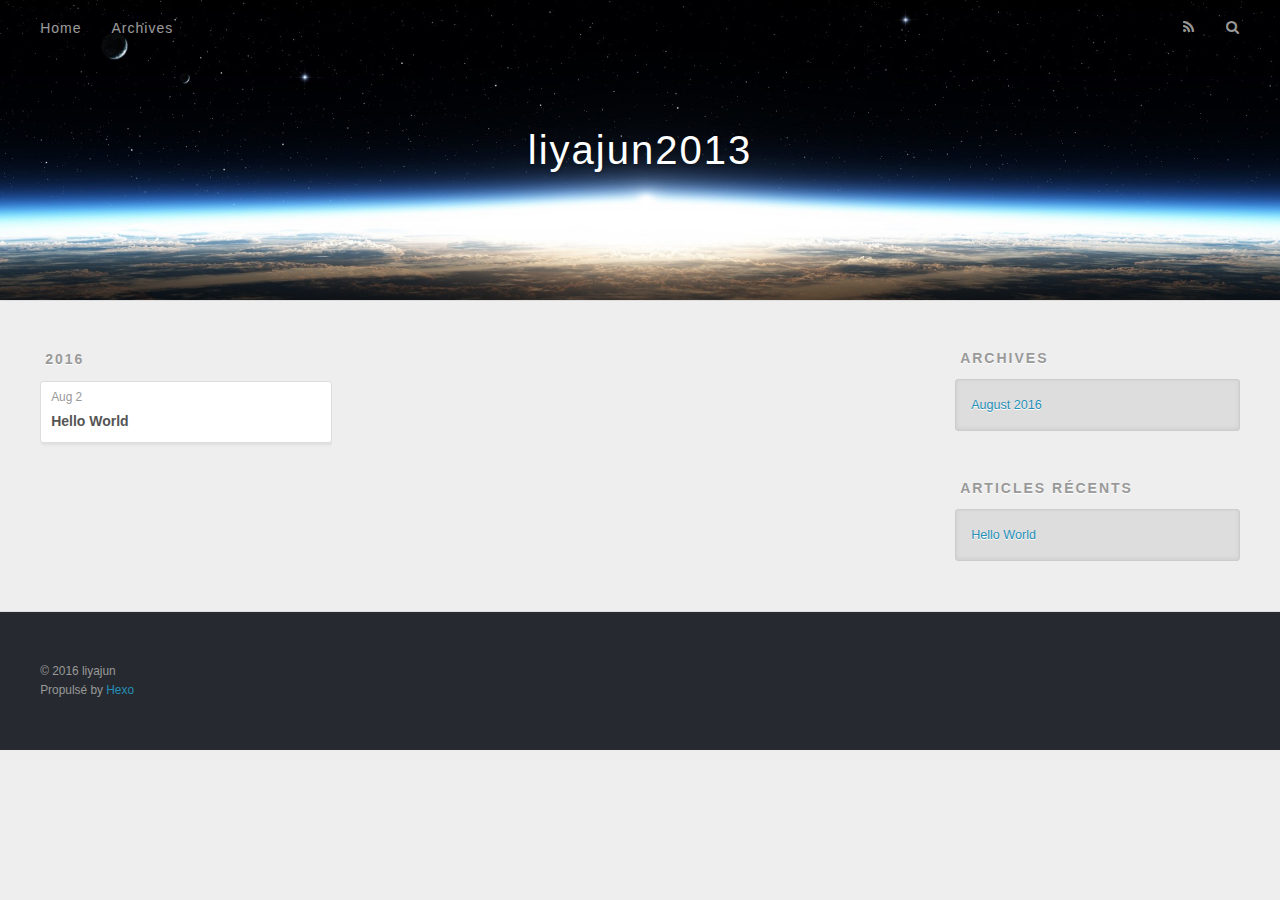
==== archives/index.html @ f9a83ead "first commit" ====
<!DOCTYPE html>
<html>
<head>
  <meta charset="utf-8">
  
  <title>Archives | liyajun2013</title>
  <meta name="viewport" content="width=device-width, initial-scale=1, maximum-scale=1">
  <meta property="og:type" content="website">
<meta property="og:title" content="liyajun2013">
<meta property="og:url" content="http://yoursite.com/archives/index.html">
<meta property="og:site_name" content="liyajun2013">
<meta name="twitter:card" content="summary">
<meta name="twitter:title" content="liyajun2013">
  
    <link rel="alternate" href="/atom.xml" title="liyajun2013" type="application/atom+xml">
  
  
    <link rel="icon" href="/favicon.png">
  
  
    <link href="//fonts.googleapis.com/css?family=Source+Code+Pro" rel="stylesheet" type="text/css">
  
  <link rel="stylesheet" href="/css/style.css">
  

</head>

<body>
  <div id="container">
    <div id="wrap">
      <header id="header">
  <div id="banner"></div>
  <div id="header-outer" class="outer">
    <div id="header-title" class="inner">
      <h1 id="logo-wrap">
        <a href="/" id="logo">liyajun2013</a>
      </h1>
      
    </div>
    <div id="header-inner" class="inner">
      <nav id="main-nav">
        <a id="main-nav-toggle" class="nav-icon"></a>
        
          <a class="main-nav-link" href="/">Home</a>
        
          <a class="main-nav-link" href="/archives">Archives</a>
        
      </nav>
      <nav id="sub-nav">
        
          <a id="nav-rss-link" class="nav-icon" href="/atom.xml" title="Flux RSS"></a>
        
        <a id="nav-search-btn" class="nav-icon" title="Rechercher"></a>
      </nav>
      <div id="search-form-wrap">
        <form action="//google.com/search" method="get" accept-charset="UTF-8" class="search-form"><input type="search" name="q" results="0" class="search-form-input" placeholder="Search"><button type="submit" class="search-form-submit">&#xF002;</button><input type="hidden" name="sitesearch" value="http://yoursite.com"></form>
      </div>
    </div>
  </div>
</header>
      <div class="outer">
        <section id="main">
  
  
    
    
      
      
      <section class="archives-wrap">
        <div class="archive-year-wrap">
          <a href="/archives/2016" class="archive-year">2016</a>
        </div>
        <div class="archives">
    
    <article class="archive-article archive-type-post">
  <div class="archive-article-inner">
    <header class="archive-article-header">
      <a href="/2016/08/02/hello-world/" class="archive-article-date">
  <time datetime="2016-08-02T09:32:16.000Z" itemprop="datePublished">Aug 2</time>
</a>
      
  
    <h1 itemprop="name">
      <a class="archive-article-title" href="/2016/08/02/hello-world/">Hello World</a>
    </h1>
  

    </header>
  </div>
</article>
  
  
    </div></section>
  

</section>
        
          <aside id="sidebar">
  
    

  
    

  
    
  
    
  <div class="widget-wrap">
    <h3 class="widget-title">Archives</h3>
    <div class="widget">
      <ul class="archive-list"><li class="archive-list-item"><a class="archive-list-link" href="/archives/2016/08/">August 2016</a></li></ul>
    </div>
  </div>


  
    
  <div class="widget-wrap">
    <h3 class="widget-title">Articles récents</h3>
    <div class="widget">
      <ul>
        
          <li>
            <a href="/2016/08/02/hello-world/">Hello World</a>
          </li>
        
      </ul>
    </div>
  </div>

  
</aside>
        
      </div>
      <footer id="footer">
  
  <div class="outer">
    <div id="footer-info" class="inner">
      &copy; 2016 liyajun<br>
      Propulsé by <a href="http://hexo.io/" target="_blank">Hexo</a>
    </div>
  </div>
</footer>
    </div>
    <nav id="mobile-nav">
  
    <a href="/" class="mobile-nav-link">Home</a>
  
    <a href="/archives" class="mobile-nav-link">Archives</a>
  
</nav>
    

<script src="//ajax.googleapis.com/ajax/libs/jquery/2.0.3/jquery.min.js"></script>


  <link rel="stylesheet" href="/fancybox/jquery.fancybox.css">
  <script src="/fancybox/jquery.fancybox.pack.js"></script>


<script src="/js/script.js"></script>

  </div>
</body>
</html>
---- css/style.css ----
body {
  width: 100%;
}
body:before,
body:after {
  content: "";
  display: table;
}
body:after {
  clear: both;
}
html,
body,
div,
span,
applet,
object,
iframe,
h1,
h2,
h3,
h4,
h5,
h6,
p,
blockquote,
pre,
a,
abbr,
acronym,
address,
big,
cite,
code,
del,
dfn,
em,
img,
ins,
kbd,
q,
s,
samp,
small,
strike,
strong,
sub,
sup,
tt,
var,
dl,
dt,
dd,
ol,
ul,
li,
fieldset,
form,
label,
legend,
table,
caption,
tbody,
tfoot,
thead,
tr,
th,
td {
  margin: 0;
  padding: 0;
  border: 0;
  outline: 0;
  font-weight: inherit;
  font-style: inherit;
  font-family: inherit;
  font-size: 100%;
  vertical-align: baseline;
}
body {
  line-height: 1;
  color: #000;
  background: #fff;
}
ol,
ul {
  list-style: none;
}
table {
  border-collapse: separate;
  border-spacing: 0;
  vertical-align: middle;
}
caption,
th,
td {
  text-align: left;
  font-weight: normal;
  vertical-align: middle;
}
a img {
  border: none;
}
input,
button {
  margin: 0;
  padding: 0;
}
input::-moz-focus-inner,
button::-moz-focus-inner {
  border: 0;
  padding: 0;
}
@font-face {
  font-family: FontAwesome;
  font-style: normal;
  font-weight: normal;
  src: url("fonts/fontawesome-webfont.eot?v=#4.0.3");
  src: url("fonts/fontawesome-webfont.eot?#iefix&v=#4.0.3") format("embedded-opentype"), url("fonts/fontawesome-webfont.woff?v=#4.0.3") format("woff"), url("fonts/fontawesome-webfont.ttf?v=#4.0.3") format("truetype"), url("fonts/fontawesome-webfont.svg#fontawesomeregular?v=#4.0.3") format("svg");
}
html,
body,
#container {
  height: 100%;
}
body {
  background: #eee;
  font: 14px "Helvetica Neue", Helvetica, Arial, sans-serif;
  -webkit-text-size-adjust: 100%;
}
.outer {
  max-width: 1220px;
  margin: 0 auto;
  padding: 0 20px;
}
.outer:before,
.outer:after {
  content: "";
  display: table;
}
.outer:after {
  clear: both;
}
.inner {
  display: inline;
  float: left;
  width: 98.33333333333333%;
  margin: 0 0.833333333333333%;
}
.left,
.alignleft {
  float: left;
}
.right,
.alignright {
  float: right;
}
.clear {
  clear: both;
}
#container {
  position: relative;
}
.mobile-nav-on {
  overflow: hidden;
}
#wrap {
  height: 100%;
  width: 100%;
  position: absolute;
  top: 0;
  left: 0;
  -webkit-transition: 0.2s ease-out;
  -moz-transition: 0.2s ease-out;
  -ms-transition: 0.2s ease-out;
  transition: 0.2s ease-out;
  z-index: 1;
  background: #eee;
}
.mobile-nav-on #wrap {
  left: 280px;
}
@media screen and (min-width: 768px) {
  #main {
    display: inline;
    float: left;
    width: 73.33333333333333%;
    margin: 0 0.833333333333333%;
  }
}
.article-date,
.article-category-link,
.archive-year,
.widget-title {
  text-decoration: none;
  text-transform: uppercase;
  letter-spacing: 2px;
  color: #999;
  margin-bottom: 1em;
  margin-left: 5px;
  line-height: 1em;
  text-shadow: 0 1px #fff;
  font-weight: bold;
}
.article-inner,
.archive-article-inner {
  background: #fff;
  -webkit-box-shadow: 1px 2px 3px #ddd;
  box-shadow: 1px 2px 3px #ddd;
  border: 1px solid #ddd;
  -webkit-border-radius: 3px;
  border-radius: 3px;
}
.article-entry h1,
.widget h1 {
  font-size: 2em;
}
.article-entry h2,
.widget h2 {
  font-size: 1.5em;
}
.article-entry h3,
.widget h3 {
  font-size: 1.3em;
}
.article-entry h4,
.widget h4 {
  font-size: 1.2em;
}
.article-entry h5,
.widget h5 {
  font-size: 1em;
}
.article-entry h6,
.widget h6 {
  font-size: 1em;
  color: #999;
}
.article-entry hr,
.widget hr {
  border: 1px dashed #ddd;
}
.article-entry strong,
.widget strong {
  font-weight: bold;
}
.article-entry em,
.widget em,
.article-entry cite,
.widget cite {
  font-style: italic;
}
.article-entry sup,
.widget sup,
.article-entry sub,
.widget sub {
  font-size: 0.75em;
  line-height: 0;
  position: relative;
  vertical-align: baseline;
}
.article-entry sup,
.widget sup {
  top: -0.5em;
}
.article-entry sub,
.widget sub {
  bottom: -0.2em;
}
.article-entry small,
.widget small {
  font-size: 0.85em;
}
.article-entry acronym,
.widget acronym,
.article-entry abbr,
.widget abbr {
  border-bottom: 1px dotted;
}
.article-entry ul,
.widget ul,
.article-entry ol,
.widget ol,
.article-entry dl,
.widget dl {
  margin: 0 20px;
  line-height: 1.6em;
}
.article-entry ul ul,
.widget ul ul,
.article-entry ol ul,
.widget ol ul,
.article-entry ul ol,
.widget ul ol,
.article-entry ol ol,
.widget ol ol {
  margin-top: 0;
  margin-bottom: 0;
}
.article-entry ul,
.widget ul {
  list-style: disc;
}
.article-entry ol,
.widget ol {
  list-style: decimal;
}
.article-entry dt,
.widget dt {
  font-weight: bold;
}
#header {
  height: 300px;
  position: relative;
  border-bottom: 1px solid #ddd;
}
#header:before,
#header:after {
  content: "";
  position: absolute;
  left: 0;
  right: 0;
  height: 40px;
}
#header:before {
  top: 0;
  background: -webkit-linear-gradient(rgba(0,0,0,0.2), transparent);
  background: -moz-linear-gradient(rgba(0,0,0,0.2), transparent);
  background: -ms-linear-gradient(rgba(0,0,0,0.2), transparent);
  background: linear-gradient(rgba(0,0,0,0.2), transparent);
}
#header:after {
  bottom: 0;
  background: -webkit-linear-gradient(transparent, rgba(0,0,0,0.2));
  background: -moz-linear-gradient(transparent, rgba(0,0,0,0.2));
  background: -ms-linear-gradient(transparent, rgba(0,0,0,0.2));
  background: linear-gradient(transparent, rgba(0,0,0,0.2));
}
#header-outer {
  height: 100%;
  position: relative;
}
#header-inner {
  position: relative;
  overflow: hidden;
}
#banner {
  position: absolute;
  top: 0;
  left: 0;
  width: 100%;
  height: 100%;
  background: url("images/banner.jpg") center #000;
  -webkit-background-size: cover;
  -moz-background-size: cover;
  background-size: cover;
  z-index: -1;
}
#header-title {
  text-align: center;
  height: 40px;
  position: absolute;
  top: 50%;
  left: 0;
  margin-top: -20px;
}
#logo,
#subtitle {
  text-decoration: none;
  color: #fff;
  font-weight: 300;
  text-shadow: 0 1px 4px rgba(0,0,0,0.3);
}
#logo {
  font-size: 40px;
  line-height: 40px;
  letter-spacing: 2px;
}
#subtitle {
  font-size: 16px;
  line-height: 16px;
  letter-spacing: 1px;
}
#subtitle-wrap {
  margin-top: 16px;
}
#main-nav {
  float: left;
  margin-left: -15px;
}
.nav-icon,
.main-nav-link {
  float: left;
  color: #fff;
  opacity: 0.6;
  text-decoration: none;
  text-shadow: 0 1px rgba(0,0,0,0.2);
  -webkit-transition: opacity 0.2s;
  -moz-transition: opacity 0.2s;
  -ms-transition: opacity 0.2s;
  transition: opacity 0.2s;
  display: block;
  padding: 20px 15px;
}
.nav-icon:hover,
.main-nav-link:hover {
  opacity: 1;
}
.nav-icon {
  font-family: FontAwesome;
  text-align: center;
  font-size: 14px;
  width: 14px;
  height: 14px;
  padding: 20px 15px;
  position: relative;
  cursor: pointer;
}
.main-nav-link {
  font-weight: 300;
  letter-spacing: 1px;
}
@media screen and (max-width: 479px) {
  .main-nav-link {
    display: none;
  }
}
#main-nav-toggle {
  display: none;
}
#main-nav-toggle:before {
  content: "\f0c9";
}
@media screen and (max-width: 479px) {
  #main-nav-toggle {
    display: block;
  }
}
#sub-nav {
  float: right;
  margin-right: -15px;
}
#nav-rss-link:before {
  content: "\f09e";
}
#nav-search-btn:before {
  content: "\f002";
}
#search-form-wrap {
  position: absolute;
  top: 15px;
  width: 150px;
  height: 30px;
  right: -150px;
  opacity: 0;
  -webkit-transition: 0.2s ease-out;
  -moz-transition: 0.2s ease-out;
  -ms-transition: 0.2s ease-out;
  transition: 0.2s ease-out;
}
#search-form-wrap.on {
  opacity: 1;
  right: 0;
}
@media screen and (max-width: 479px) {
  #search-form-wrap {
    width: 100%;
    right: -100%;
  }
}
.search-form {
  position: absolute;
  top: 0;
  left: 0;
  right: 0;
  background: #fff;
  padding: 5px 15px;
  -webkit-border-radius: 15px;
  border-radius: 15px;
  -webkit-box-shadow: 0 0 10px rgba(0,0,0,0.3);
  box-shadow: 0 0 10px rgba(0,0,0,0.3);
}
.search-form-input {
  border: none;
  background: none;
  color: #555;
  width: 100%;
  font: 13px "Helvetica Neue", Helvetica, Arial, sans-serif;
  outline: none;
}
.search-form-input::-webkit-search-results-decoration,
.search-form-input::-webkit-search-cancel-button {
  -webkit-appearance: none;
}
.search-form-submit {
  position: absolute;
  top: 50%;
  right: 10px;
  margin-top: -7px;
  font: 13px FontAwesome;
  border: none;
  background: none;
  color: #bbb;
  cursor: pointer;
}
.search-form-submit:hover,
.search-form-submit:focus {
  color: #777;
}
.article {
  margin: 50px 0;
}
.article-inner {
  overflow: hidden;
}
.article-meta:before,
.article-meta:after {
  content: "";
  display: table;
}
.article-meta:after {
  clear: both;
}
.article-date {
  float: left;
}
.article-category {
  float: left;
  line-height: 1em;
  color: #ccc;
  text-shadow: 0 1px #fff;
  margin-left: 8px;
}
.article-category:before {
  content: "\2022";
}
.article-category-link {
  margin: 0 12px 1em;
}
.article-header {
  padding: 20px 20px 0;
}
.article-title {
  text-decoration: none;
  font-size: 2em;
  font-weight: bold;
  color: #555;
  line-height: 1.1em;
  -webkit-transition: color 0.2s;
  -moz-transition: color 0.2s;
  -ms-transition: color 0.2s;
  transition: color 0.2s;
}
a.article-title:hover {
  color: #258fb8;
}
.article-entry {
  color: #555;
  padding: 0 20px;
}
.article-entry:before,
.article-entry:after {
  content: "";
  display: table;
}
.article-entry:after {
  clear: both;
}
.article-entry p,
.article-entry table {
  line-height: 1.6em;
  margin: 1.6em 0;
}
.article-entry h1,
.article-entry h2,
.article-entry h3,
.article-entry h4,
.article-entry h5,
.article-entry h6 {
  font-weight: bold;
}
.article-entry h1,
.article-entry h2,
.article-entry h3,
.article-entry h4,
.article-entry h5,
.article-entry h6 {
  line-height: 1.1em;
  margin: 1.1em 0;
}
.article-entry a {
  color: #258fb8;
  text-decoration: none;
}
.article-entry a:hover {
  text-decoration: underline;
}
.article-entry ul,
.article-entry ol,
.article-entry dl {
  margin-top: 1.6em;
  margin-bottom: 1.6em;
}
.article-entry img,
.article-entry video {
  max-width: 100%;
  height: auto;
  display: block;
  margin: auto;
}
.article-entry iframe {
  border: none;
}
.article-entry table {
  width: 100%;
  border-collapse: collapse;
  border-spacing: 0;
}
.article-entry th {
  font-weight: bold;
  border-bottom: 3px solid #ddd;
  padding-bottom: 0.5em;
}
.article-entry td {
  border-bottom: 1px solid #ddd;
  padding: 10px 0;
}
.article-entry blockquote {
  font-family: Georgia, "Times New Roman", serif;
  font-size: 1.4em;
  margin: 1.6em 20px;
  text-align: center;
}
.article-entry blockquote footer {
  font-size: 14px;
  margin: 1.6em 0;
  font-family: "Helvetica Neue", Helvetica, Arial, sans-serif;
}
.article-entry blockquote footer cite:before {
  content: "—";
  padding: 0 0.5em;
}
.article-entry .pullquote {
  text-align: left;
  width: 45%;
  margin: 0;
}
.article-entry .pullquote.left {
  margin-left: 0.5em;
  margin-right: 1em;
}
.article-entry .pullquote.right {
  margin-right: 0.5em;
  margin-left: 1em;
}
.article-entry .caption {
  color: #999;
  display: block;
  font-size: 0.9em;
  margin-top: 0.5em;
  position: relative;
  text-align: center;
}
.article-entry .video-container {
  position: relative;
  padding-top: 56.25%;
  height: 0;
  overflow: hidden;
}
.article-entry .video-container iframe,
.article-entry .video-container object,
.article-entry .video-container embed {
  position: absolute;
  top: 0;
  left: 0;
  width: 100%;
  height: 100%;
  margin-top: 0;
}
.article-more-link a {
  display: inline-block;
  line-height: 1em;
  padding: 6px 15px;
  -webkit-border-radius: 15px;
  border-radius: 15px;
  background: #eee;
  color: #999;
  text-shadow: 0 1px #fff;
  text-decoration: none;
}
.article-more-link a:hover {
  background: #258fb8;
  color: #fff;
  text-decoration: none;
  text-shadow: 0 1px #1e7293;
}
.article-footer {
  font-size: 0.85em;
  line-height: 1.6em;
  border-top: 1px solid #ddd;
  padding-top: 1.6em;
  margin: 0 20px 20px;
}
.article-footer:before,
.article-footer:after {
  content: "";
  display: table;
}
.article-footer:after {
  clear: both;
}
.article-footer a {
  color: #999;
  text-decoration: none;
}
.article-footer a:hover {
  color: #555;
}
.article-tag-list-item {
  float: left;
  margin-right: 10px;
}
.article-tag-list-link:before {
  content: "#";
}
.article-comment-link {
  float: right;
}
.article-comment-link:before {
  content: "\f075";
  font-family: FontAwesome;
  padding-right: 8px;
}
.article-share-link {
  cursor: pointer;
  float: right;
  margin-left: 20px;
}
.article-share-link:before {
  content: "\f064";
  font-family: FontAwesome;
  padding-right: 6px;
}
#article-nav {
  position: relative;
}
#article-nav:before,
#article-nav:after {
  content: "";
  display: table;
}
#article-nav:after {
  clear: both;
}
@media screen and (min-width: 768px) {
  #article-nav {
    margin: 50px 0;
  }
  #article-nav:before {
    width: 8px;
    height: 8px;
    position: absolute;
    top: 50%;
    left: 50%;
    margin-top: -4px;
    margin-left: -4px;
    content: "";
    -webkit-border-radius: 50%;
    border-radius: 50%;
    background: #ddd;
    -webkit-box-shadow: 0 1px 2px #fff;
    box-shadow: 0 1px 2px #fff;
  }
}
.article-nav-link-wrap {
  text-decoration: none;
  text-shadow: 0 1px #fff;
  color: #999;
  -webkit-box-sizing: border-box;
  -moz-box-sizing: border-box;
  box-sizing: border-box;
  margin-top: 50px;
  text-align: center;
  display: block;
}
.article-nav-link-wrap:hover {
  color: #555;
}
@media screen and (min-width: 768px) {
  .article-nav-link-wrap {
    width: 50%;
    margin-top: 0;
  }
}
@media screen and (min-width: 768px) {
  #article-nav-newer {
    float: left;
    text-align: right;
    padding-right: 20px;
  }
}
@media screen and (min-width: 768px) {
  #article-nav-older {
    float: right;
    text-align: left;
    padding-left: 20px;
  }
}
.article-nav-caption {
  text-transform: uppercase;
  letter-spacing: 2px;
  color: #ddd;
  line-height: 1em;
  font-weight: bold;
}
#article-nav-newer .article-nav-caption {
  margin-right: -2px;
}
.article-nav-title {
  font-size: 0.85em;
  line-height: 1.6em;
  margin-top: 0.5em;
}
.article-share-box {
  position: absolute;
  display: none;
  background: #fff;
  -webkit-box-shadow: 1px 2px 10px rgba(0,0,0,0.2);
  box-shadow: 1px 2px 10px rgba(0,0,0,0.2);
  -webkit-border-radius: 3px;
  border-radius: 3px;
  margin-left: -145px;
  overflow: hidden;
  z-index: 1;
}
.article-share-box.on {
  display: block;
}
.article-share-input {
  width: 100%;
  background: none;
  -webkit-box-sizing: border-box;
  -moz-box-sizing: border-box;
  box-sizing: border-box;
  font: 14px "Helvetica Neue", Helvetica, Arial, sans-serif;
  padding: 0 15px;
  color: #555;
  outline: none;
  border: 1px solid #ddd;
  -webkit-border-radius: 3px 3px 0 0;
  border-radius: 3px 3px 0 0;
  height: 36px;
  line-height: 36px;
}
.article-share-links {
  background: #eee;
}
.article-share-links:before,
.article-share-links:after {
  content: "";
  display: table;
}
.article-share-links:after {
  clear: both;
}
.article-share-twitter,
.article-share-facebook,
.article-share-pinterest,
.article-share-google {
  width: 50px;
  height: 36px;
  display: block;
  float: left;
  position: relative;
  color: #999;
  text-shadow: 0 1px #fff;
}
.article-share-twitter:before,
.article-share-facebook:before,
.article-share-pinterest:before,
.article-share-google:before {
  font-size: 20px;
  font-family: FontAwesome;
  width: 20px;
  height: 20px;
  position: absolute;
  top: 50%;
  left: 50%;
  margin-top: -10px;
  margin-left: -10px;
  text-align: center;
}
.article-share-twitter:hover,
.article-share-facebook:hover,
.article-share-pinterest:hover,
.article-share-google:hover {
  color: #fff;
}
.article-share-twitter:before {
  content: "\f099";
}
.article-share-twitter:hover {
  background: #00aced;
  text-shadow: 0 1px #008abe;
}
.article-share-facebook:before {
  content: "\f09a";
}
.article-share-facebook:hover {
  background: #3b5998;
  text-shadow: 0 1px #2f477a;
}
.article-share-pinterest:before {
  content: "\f0d2";
}
.article-share-pinterest:hover {
  background: #cb2027;
  text-shadow: 0 1px #a21a1f;
}
.article-share-google:before {
  content: "\f0d5";
}
.article-share-google:hover {
  background: #dd4b39;
  text-shadow: 0 1px #be3221;
}
.article-gallery {
  background: #000;
  position: relative;
}
.article-gallery-photos {
  position: relative;
  overflow: hidden;
}
.article-gallery-img {
  display: none;
  max-width: 100%;
}
.article-gallery-img:first-child {
  display: block;
}
.article-gallery-img.loaded {
  position: absolute;
  display: block;
}
.article-gallery-img img {
  display: block;
  max-width: 100%;
  margin: 0 auto;
}
#comments {
  background: #fff;
  -webkit-box-shadow: 1px 2px 3px #ddd;
  box-shadow: 1px 2px 3px #ddd;
  padding: 20px;
  border: 1px solid #ddd;
  -webkit-border-radius: 3px;
  border-radius: 3px;
  margin: 50px 0;
}
#comments a {
  color: #258fb8;
}
.archives-wrap {
  margin: 50px 0;
}
.archives:before,
.archives:after {
  content: "";
  display: table;
}
.archives:after {
  clear: both;
}
.archive-year-wrap {
  margin-bottom: 1em;
}
.archives {
  -webkit-column-gap: 10px;
  -moz-column-gap: 10px;
  column-gap: 10px;
}
@media screen and (min-width: 480px) and (max-width: 767px) {
  .archives {
    -webkit-column-count: 2;
    -moz-column-count: 2;
    column-count: 2;
  }
}
@media screen and (min-width: 768px) {
  .archives {
    -webkit-column-count: 3;
    -moz-column-count: 3;
    column-count: 3;
  }
}
.archive-article {
  -webkit-column-break-inside: avoid;
  page-break-inside: avoid;
  overflow: hidden;
  break-inside: avoid-column;
}
.archive-article-inner {
  padding: 10px;
  margin-bottom: 15px;
}
.archive-article-title {
  text-decoration: none;
  font-weight: bold;
  color: #555;
  -webkit-transition: color 0.2s;
  -moz-transition: color 0.2s;
  -ms-transition: color 0.2s;
  transition: color 0.2s;
  line-height: 1.6em;
}
.archive-article-title:hover {
  color: #258fb8;
}
.archive-article-footer {
  margin-top: 1em;
}
.archive-article-date {
  color: #999;
  text-decoration: none;
  font-size: 0.85em;
  line-height: 1em;
  margin-bottom: 0.5em;
  display: block;
}
#page-nav {
  margin: 50px auto;
  background: #fff;
  -webkit-box-shadow: 1px 2px 3px #ddd;
  box-shadow: 1px 2px 3px #ddd;
  border: 1px solid #ddd;
  -webkit-border-radius: 3px;
  border-radius: 3px;
  text-align: center;
  color: #999;
  overflow: hidden;
}
#page-nav:before,
#page-nav:after {
  content: "";
  display: table;
}
#page-nav:after {
  clear: both;
}
#page-nav a,
#page-nav span {
  padding: 10px 20px;
  line-height: 1;
  height: 2ex;
}
#page-nav a {
  color: #999;
  text-decoration: none;
}
#page-nav a:hover {
  background: #999;
  color: #fff;
}
#page-nav .prev {
  float: left;
}
#page-nav .next {
  float: right;
}
#page-nav .page-number {
  display: inline-block;
}
@media screen and (max-width: 479px) {
  #page-nav .page-number {
    display: none;
  }
}
#page-nav .current {
  color: #555;
  font-weight: bold;
}
#page-nav .space {
  color: #ddd;
}
#footer {
  background: #262a30;
  padding: 50px 0;
  border-top: 1px solid #ddd;
  color: #999;
}
#footer a {
  color: #258fb8;
  text-decoration: none;
}
#footer a:hover {
  text-decoration: underline;
}
#footer-info {
  line-height: 1.6em;
  font-size: 0.85em;
}
.article-entry pre,
.article-entry .highlight {
  background: #2d2d2d;
  margin: 0 -20px;
  padding: 15px 20px;
  border-style: solid;
  border-color: #ddd;
  border-width: 1px 0;
  overflow: auto;
  color: #ccc;
  line-height: 22.400000000000002px;
}
.article-entry .highlight .gutter pre,
.article-entry .gist .gist-file .gist-data .line-numbers {
  color: #666;
  font-size: 0.85em;
}
.article-entry pre,
.article-entry code {
  font-family: "Source Code Pro", Consolas, Monaco, Menlo, Consolas, monospace;
}
.article-entry code {
  background: #eee;
  text-shadow: 0 1px #fff;
  padding: 0 0.3em;
}
.article-entry pre code {
  background: none;
  text-shadow: none;
  padding: 0;
}
.article-entry .highlight pre {
  border: none;
  margin: 0;
  padding: 0;
}
.article-entry .highlight table {
  margin: 0;
  width: auto;
}
.article-entry .highlight td {
  border: none;
  padding: 0;
}
.article-entry .highlight figcaption {
  font-size: 0.85em;
  color: #999;
  line-height: 1em;
  margin-bottom: 1em;
}
.article-entry .highlight figcaption:before,
.article-entry .highlight figcaption:after {
  content: "";
  display: table;
}
.article-entry .highlight figcaption:after {
  clear: both;
}
.article-entry .highlight figcaption a {
  float: right;
}
.article-entry .highlight .gutter pre {
  text-align: right;
  padding-right: 20px;
}
.article-entry .highlight .line {
  height: 22.400000000000002px;
}
.article-entry .highlight .line.marked {
  background: #515151;
}
.article-entry .gist {
  margin: 0 -20px;
  border-style: solid;
  border-color: #ddd;
  border-width: 1px 0;
  background: #2d2d2d;
  padding: 15px 20px 15px 0;
}
.article-entry .gist .gist-file {
  border: none;
  font-family: "Source Code Pro", Consolas, Monaco, Menlo, Consolas, monospace;
  margin: 0;
}
.article-entry .gist .gist-file .gist-data {
  background: none;
  border: none;
}
.article-entry .gist .gist-file .gist-data .line-numbers {
  background: none;
  border: none;
  padding: 0 20px 0 0;
}
.article-entry .gist .gist-file .gist-data .line-data {
  padding: 0 !important;
}
.article-entry .gist .gist-file .highlight {
  margin: 0;
  padding: 0;
  border: none;
}
.article-entry .gist .gist-file .gist-meta {
  background: #2d2d2d;
  color: #999;
  font: 0.85em "Helvetica Neue", Helvetica, Arial, sans-serif;
  text-shadow: 0 0;
  padding: 0;
  margin-top: 1em;
  margin-left: 20px;
}
.article-entry .gist .gist-file .gist-meta a {
  color: #258fb8;
  font-weight: normal;
}
.article-entry .gist .gist-file .gist-meta a:hover {
  text-decoration: underline;
}
pre .comment,
pre .title {
  color: #999;
}
pre .variable,
pre .attribute,
pre .tag,
pre .regexp,
pre .ruby .constant,
pre .xml .tag .title,
pre .xml .pi,
pre .xml .doctype,
pre .html .doctype,
pre .css .id,
pre .css .class,
pre .css .pseudo {
  color: #f2777a;
}
pre .number,
pre .preprocessor,
pre .built_in,
pre .literal,
pre .params,
pre .constant {
  color: #f99157;
}
pre .class,
pre .ruby .class .title,
pre .css .rules .attribute {
  color: #9c9;
}
pre .string,
pre .value,
pre .inheritance,
pre .header,
pre .ruby .symbol,
pre .xml .cdata {
  color: #9c9;
}
pre .css .hexcolor {
  color: #6cc;
}
pre .function,
pre .python .decorator,
pre .python .title,
pre .ruby .function .title,
pre .ruby .title .keyword,
pre .perl .sub,
pre .javascript .title,
pre .coffeescript .title {
  color: #69c;
}
pre .keyword,
pre .javascript .function {
  color: #c9c;
}
@media screen and (max-width: 479px) {
  #mobile-nav {
    position: absolute;
    top: 0;
    left: 0;
    width: 280px;
    height: 100%;
    background: #191919;
    border-right: 1px solid #fff;
  }
}
@media screen and (max-width: 479px) {
  .mobile-nav-link {
    display: block;
    color: #999;
    text-decoration: none;
    padding: 15px 20px;
    font-weight: bold;
  }
  .mobile-nav-link:hover {
    color: #fff;
  }
}
@media screen and (min-width: 768px) {
  #sidebar {
    display: inline;
    float: left;
    width: 23.333333333333332%;
    margin: 0 0.833333333333333%;
  }
}
.widget-wrap {
  margin: 50px 0;
}
.widget {
  color: #777;
  text-shadow: 0 1px #fff;
  background: #ddd;
  -webkit-box-shadow: 0 -1px 4px #ccc inset;
  box-shadow: 0 -1px 4px #ccc inset;
  border: 1px solid #ccc;
  padding: 15px;
  -webkit-border-radius: 3px;
  border-radius: 3px;
}
.widget a {
  color: #258fb8;
  text-decoration: none;
}
.widget a:hover {
  text-decoration: underline;
}
.widget ul ul,
.widget ol ul,
.widget dl ul,
.widget ul ol,
.widget ol ol,
.widget dl ol,
.widget ul dl,
.widget ol dl,
.widget dl dl {
  margin-left: 15px;
  list-style: disc;
}
.widget {
  line-height: 1.6em;
  word-wrap: break-word;
  font-size: 0.9em;
}
.widget ul,
.widget ol {
  list-style: none;
  margin: 0;
}
.widget ul ul,
.widget ol ul,
.widget ul ol,
.widget ol ol {
  margin: 0 20px;
}
.widget ul ul,
.widget ol ul {
  list-style: disc;
}
.widget ul ol,
.widget ol ol {
  list-style: decimal;
}
.category-list-count,
.tag-list-count,
.archive-list-count {
  padding-left: 5px;
  color: #999;
  font-size: 0.85em;
}
.category-list-count:before,
.tag-list-count:before,
.archive-list-count:before {
  content: "(";
}
.category-list-count:after,
.tag-list-count:after,
.archive-list-count:after {
  content: ")";
}
.tagcloud a {
  margin-right: 5px;
  display: inline-block;
}
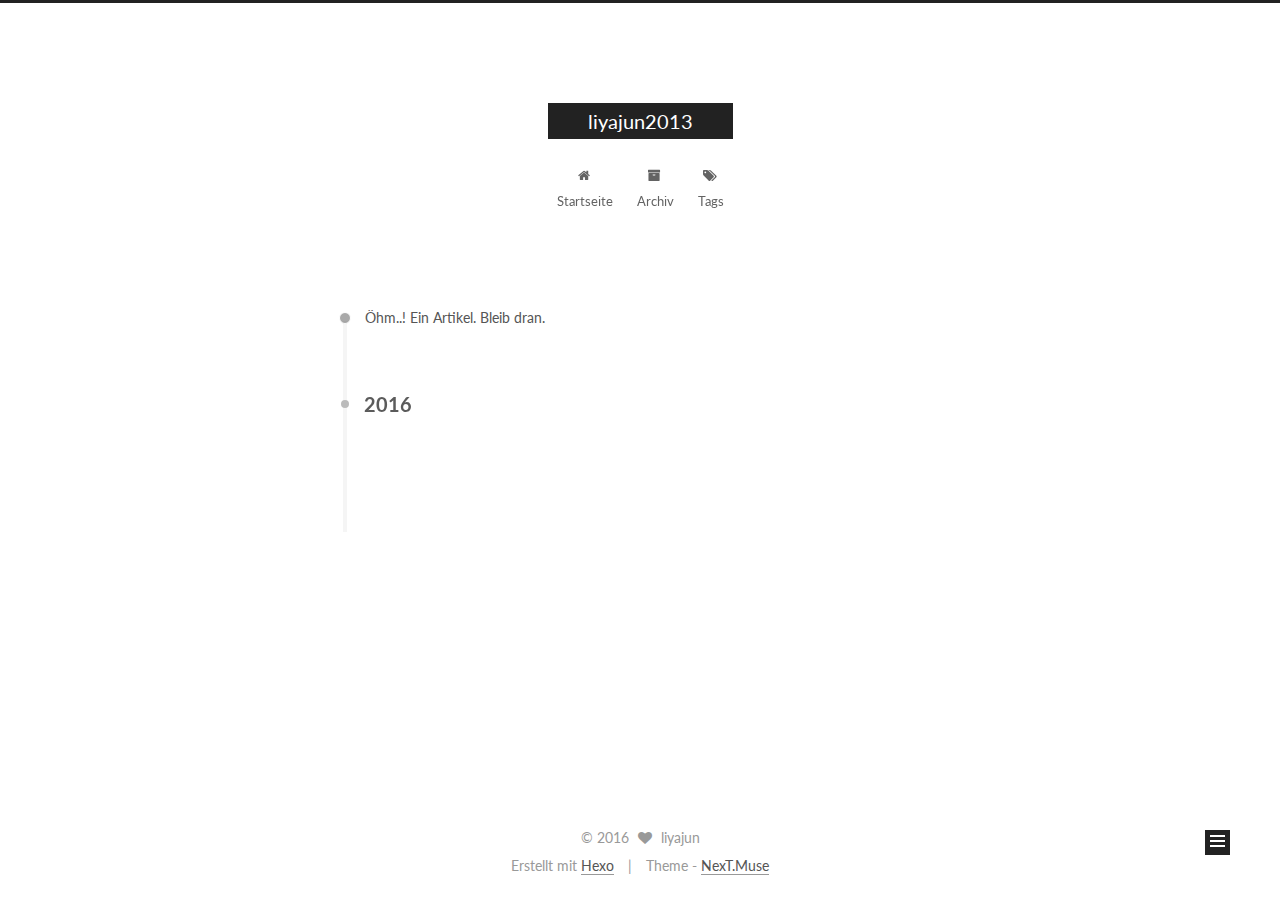
==== commit 8a053104: "修改" ====
--- a/archives/index.html
+++ b/archives/index.html
@@ -1,166 +1,466 @@
-<!DOCTYPE html>
-<html>
+<!doctype html>
+
+
+
+  
+
+
+<html class="theme-next muse use-motion">
 <head>
-  <meta charset="utf-8">
-  
-  <title>Archives | liyajun2013</title>
-  <meta name="viewport" content="width=device-width, initial-scale=1, maximum-scale=1">
-  <meta property="og:type" content="website">
+  <meta charset="UTF-8"/>
+<meta http-equiv="X-UA-Compatible" content="IE=edge,chrome=1" />
+<meta name="viewport" content="width=device-width, initial-scale=1, maximum-scale=1"/>
+
+
+
+<meta http-equiv="Cache-Control" content="no-transform" />
+<meta http-equiv="Cache-Control" content="no-siteapp" />
+
+
+
+
+
+
+
+
+
+
+
+
+  
+  
+  <link href="/vendors/fancybox/source/jquery.fancybox.css?v=2.1.5" rel="stylesheet" type="text/css" />
+
+
+
+
+  
+  
+  
+  
+
+  
+    
+    
+  
+
+  
+
+  
+
+  
+
+  
+
+  
+    
+    
+    <link href="//fonts.googleapis.com/css?family=Lato:300,300italic,400,400italic,700,700italic&subset=latin,latin-ext" rel="stylesheet" type="text/css">
+  
+
+
+
+
+
+
+<link href="/vendors/font-awesome/css/font-awesome.min.css?v=4.4.0" rel="stylesheet" type="text/css" />
+
+<link href="/css/main.css?v=5.0.1" rel="stylesheet" type="text/css" />
+
+
+  <meta name="keywords" content="Hexo, NexT" />
+
+
+
+
+
+
+
+
+  <link rel="shortcut icon" type="image/x-icon" href="/favicon.ico?v=5.0.1" />
+
+
+
+
+
+
+<meta property="og:type" content="website">
 <meta property="og:title" content="liyajun2013">
 <meta property="og:url" content="http://yoursite.com/archives/index.html">
 <meta property="og:site_name" content="liyajun2013">
 <meta name="twitter:card" content="summary">
 <meta name="twitter:title" content="liyajun2013">
-  
-    <link rel="alternate" href="/atom.xml" title="liyajun2013" type="application/atom+xml">
-  
-  
-    <link rel="icon" href="/favicon.png">
-  
-  
-    <link href="//fonts.googleapis.com/css?family=Source+Code+Pro" rel="stylesheet" type="text/css">
-  
-  <link rel="stylesheet" href="/css/style.css">
-  
-
+
+
+
+<script type="text/javascript" id="hexo.configuration">
+  var NexT = window.NexT || {};
+  var CONFIG = {
+    scheme: 'Muse',
+    sidebar: {"position":"left","display":"post"},
+    fancybox: true,
+    motion: true,
+    duoshuo: {
+      userId: 0,
+      author: 'Author'
+    }
+  };
+</script>
+
+
+
+
+  <link rel="canonical" href="http://yoursite.com/archives/"/>
+
+  <title> Archiv | liyajun2013 </title>
 </head>
 
-<body>
-  <div id="container">
-    <div id="wrap">
-      <header id="header">
-  <div id="banner"></div>
-  <div id="header-outer" class="outer">
-    <div id="header-title" class="inner">
-      <h1 id="logo-wrap">
-        <a href="/" id="logo">liyajun2013</a>
+<body itemscope itemtype="http://schema.org/WebPage" lang="">
+
+  
+
+
+
+
+
+
+
+
+
+
+  
+  
+    
+  
+
+  <div class="container one-collumn sidebar-position-left  page-archive  ">
+    <div class="headband"></div>
+
+    <header id="header" class="header" itemscope itemtype="http://schema.org/WPHeader">
+      <div class="header-inner"><div class="site-meta ">
+  
+
+  <div class="custom-logo-site-title">
+    <a href="/"  class="brand" rel="start">
+      <span class="logo-line-before"><i></i></span>
+      <span class="site-title">liyajun2013</span>
+      <span class="logo-line-after"><i></i></span>
+    </a>
+  </div>
+  <p class="site-subtitle"></p>
+</div>
+
+<div class="site-nav-toggle">
+  <button>
+    <span class="btn-bar"></span>
+    <span class="btn-bar"></span>
+    <span class="btn-bar"></span>
+  </button>
+</div>
+
+<nav class="site-nav">
+  
+
+  
+    <ul id="menu" class="menu">
+      
+        
+        <li class="menu-item menu-item-home">
+          <a href="/" rel="section">
+            
+              <i class="menu-item-icon fa fa-fw fa-home"></i> <br />
+            
+            Startseite
+          </a>
+        </li>
+      
+        
+        <li class="menu-item menu-item-archives">
+          <a href="/archives" rel="section">
+            
+              <i class="menu-item-icon fa fa-fw fa-archive"></i> <br />
+            
+            Archiv
+          </a>
+        </li>
+      
+        
+        <li class="menu-item menu-item-tags">
+          <a href="/tags" rel="section">
+            
+              <i class="menu-item-icon fa fa-fw fa-tags"></i> <br />
+            
+            Tags
+          </a>
+        </li>
+      
+
+      
+    </ul>
+  
+
+  
+</nav>
+
+ </div>
+    </header>
+
+    <main id="main" class="main">
+      <div class="main-inner">
+        <div class="content-wrap">
+          <div id="content" class="content">
+            
+
+  <section id="posts" class="posts-collapse">
+    <span class="archive-move-on"></span>
+
+    <span class="archive-page-counter">
+      
+      
+      
+        
+      
+      Öhm..! Ein Artikel. Bleib dran.
+    </span>
+
+    
+
+      
+      
+      
+
+      
+        
+        <div class="collection-title">
+          <h2 class="archive-year motion-element" id="archive-year-2016">2016</h2>
+        </div>
+      
+      
+
+      
+
+  <article class="post post-type-normal" itemscope itemtype="http://schema.org/Article">
+    <header class="post-header">
+
+      <h1 class="post-title">
+        
+            <a class="post-title-link" href="/2016/08/02/hello-world/" itemprop="url">
+              
+                <span itemprop="name">Hello World test</span>
+              
+            </a>
+        
       </h1>
-      
-    </div>
-    <div id="header-inner" class="inner">
-      <nav id="main-nav">
-        <a id="main-nav-toggle" class="nav-icon"></a>
-        
-          <a class="main-nav-link" href="/">Home</a>
-        
-          <a class="main-nav-link" href="/archives">Archives</a>
-        
-      </nav>
-      <nav id="sub-nav">
-        
-          <a id="nav-rss-link" class="nav-icon" href="/atom.xml" title="Flux RSS"></a>
-        
-        <a id="nav-search-btn" class="nav-icon" title="Rechercher"></a>
-      </nav>
-      <div id="search-form-wrap">
-        <form action="//google.com/search" method="get" accept-charset="UTF-8" class="search-form"><input type="search" name="q" results="0" class="search-form-input" placeholder="Search"><button type="submit" class="search-form-submit">&#xF002;</button><input type="hidden" name="sitesearch" value="http://yoursite.com"></form>
+
+      <div class="post-meta">
+        <time class="post-time" itemprop="dateCreated"
+              datetime="2016-08-02T17:32:16+08:00"
+              content="2016-08-02" >
+          08-02
+        </time>
       </div>
+
+    </header>
+  </article>
+
+
+
+    
+
+  </section>
+
+  
+
+
+
+          </div>
+          
+
+
+          
+
+        </div>
+        
+          
+  
+  <div class="sidebar-toggle">
+    <div class="sidebar-toggle-line-wrap">
+      <span class="sidebar-toggle-line sidebar-toggle-line-first"></span>
+      <span class="sidebar-toggle-line sidebar-toggle-line-middle"></span>
+      <span class="sidebar-toggle-line sidebar-toggle-line-last"></span>
     </div>
   </div>
-</header>
-      <div class="outer">
-        <section id="main">
-  
-  
-    
-    
-      
-      
-      <section class="archives-wrap">
-        <div class="archive-year-wrap">
-          <a href="/archives/2016" class="archive-year">2016</a>
+
+  <aside id="sidebar" class="sidebar">
+    <div class="sidebar-inner">
+
+      
+
+      
+
+      <section class="site-overview sidebar-panel  sidebar-panel-active ">
+        <div class="site-author motion-element" itemprop="author" itemscope itemtype="http://schema.org/Person">
+          <img class="site-author-image" itemprop="image"
+               src="/images/avatar.gif"
+               alt="liyajun" />
+          <p class="site-author-name" itemprop="name">liyajun</p>
+          <p class="site-description motion-element" itemprop="description"></p>
         </div>
-        <div class="archives">
-    
-    <article class="archive-article archive-type-post">
-  <div class="archive-article-inner">
-    <header class="archive-article-header">
-      <a href="/2016/08/02/hello-world/" class="archive-article-date">
-  <time datetime="2016-08-02T09:32:16.000Z" itemprop="datePublished">Aug 2</time>
-</a>
-      
-  
-    <h1 itemprop="name">
-      <a class="archive-article-title" href="/2016/08/02/hello-world/">Hello World</a>
-    </h1>
-  
-
-    </header>
-  </div>
-</article>
-  
-  
-    </div></section>
-  
-
-</section>
-        
-          <aside id="sidebar">
-  
-    
-
-  
-    
-
-  
-    
-  
-    
-  <div class="widget-wrap">
-    <h3 class="widget-title">Archives</h3>
-    <div class="widget">
-      <ul class="archive-list"><li class="archive-list-item"><a class="archive-list-link" href="/archives/2016/08/">August 2016</a></li></ul>
+        <nav class="site-state motion-element">
+          <div class="site-state-item site-state-posts">
+            <a href="/archives">
+              <span class="site-state-item-count">1</span>
+              <span class="site-state-item-name">Artikel</span>
+            </a>
+          </div>
+
+          
+
+          
+
+        </nav>
+
+        
+
+        <div class="links-of-author motion-element">
+          
+        </div>
+
+        
+        
+
+        
+        
+
+      </section>
+
+      
+
+    </div>
+  </aside>
+
+
+        
+      </div>
+    </main>
+
+    <footer id="footer" class="footer">
+      <div class="footer-inner">
+        <div class="copyright" >
+  
+  &copy; 
+  <span itemprop="copyrightYear">2016</span>
+  <span class="with-love">
+    <i class="fa fa-heart"></i>
+  </span>
+  <span class="author" itemprop="copyrightHolder">liyajun</span>
+</div>
+
+<div class="powered-by">
+  Erstellt mit  <a class="theme-link" href="https://hexo.io">Hexo</a>
+</div>
+
+<div class="theme-info">
+  Theme -
+  <a class="theme-link" href="https://github.com/iissnan/hexo-theme-next">
+    NexT.Muse
+  </a>
+</div>
+
+        
+
+        
+      </div>
+    </footer>
+
+    <div class="back-to-top">
+      <i class="fa fa-arrow-up"></i>
     </div>
   </div>
 
-
-  
-    
-  <div class="widget-wrap">
-    <h3 class="widget-title">Articles récents</h3>
-    <div class="widget">
-      <ul>
-        
-          <li>
-            <a href="/2016/08/02/hello-world/">Hello World</a>
-          </li>
-        
-      </ul>
-    </div>
-  </div>
-
-  
-</aside>
-        
-      </div>
-      <footer id="footer">
-  
-  <div class="outer">
-    <div id="footer-info" class="inner">
-      &copy; 2016 liyajun<br>
-      Propulsé by <a href="http://hexo.io/" target="_blank">Hexo</a>
-    </div>
-  </div>
-</footer>
-    </div>
-    <nav id="mobile-nav">
-  
-    <a href="/" class="mobile-nav-link">Home</a>
-  
-    <a href="/archives" class="mobile-nav-link">Archives</a>
-  
-</nav>
-    
-
-<script src="//ajax.googleapis.com/ajax/libs/jquery/2.0.3/jquery.min.js"></script>
-
-
-  <link rel="stylesheet" href="/fancybox/jquery.fancybox.css">
-  <script src="/fancybox/jquery.fancybox.pack.js"></script>
-
-
-<script src="/js/script.js"></script>
-
-  </div>
+  
+
+<script type="text/javascript">
+  if (Object.prototype.toString.call(window.Promise) !== '[object Function]') {
+    window.Promise = null;
+  }
+</script>
+
+
+
+
+
+
+
+
+
+  
+
+
+
+  
+  <script type="text/javascript" src="/vendors/jquery/index.js?v=2.1.3"></script>
+
+  
+  <script type="text/javascript" src="/vendors/fastclick/lib/fastclick.min.js?v=1.0.6"></script>
+
+  
+  <script type="text/javascript" src="/vendors/jquery_lazyload/jquery.lazyload.js?v=1.9.7"></script>
+
+  
+  <script type="text/javascript" src="/vendors/velocity/velocity.min.js?v=1.2.1"></script>
+
+  
+  <script type="text/javascript" src="/vendors/velocity/velocity.ui.min.js?v=1.2.1"></script>
+
+  
+  <script type="text/javascript" src="/vendors/fancybox/source/jquery.fancybox.pack.js?v=2.1.5"></script>
+
+
+  
+
+
+  <script type="text/javascript" src="/js/src/utils.js?v=5.0.1"></script>
+
+  <script type="text/javascript" src="/js/src/motion.js?v=5.0.1"></script>
+
+
+
+  
+  
+
+  
+  
+    <script type="text/javascript" id="motion.page.archive">
+      $('.archive-year').velocity('transition.slideLeftIn');
+    </script>
+  
+
+
+  
+
+
+  <script type="text/javascript" src="/js/src/bootstrap.js?v=5.0.1"></script>
+
+
+
+  
+
+
+
+  
+
+
+
+
+  
+  
+
+  
+
+  
+
+  
+
 </body>
-</html>+</html>
--- a/css/main.css
+++ b/css/main.css
@@ -0,0 +1,2182 @@
+/* normalize.css v3.0.2 | MIT License | git.io/normalize */
+html {
+  font-family: sans-serif; /* 1 */
+  -ms-text-size-adjust: 100%; /* 2 */
+  -webkit-text-size-adjust: 100%; /* 2 */
+}
+body {
+  margin: 0;
+}
+article,
+aside,
+details,
+figcaption,
+figure,
+footer,
+header,
+hgroup,
+main,
+menu,
+nav,
+section,
+summary {
+  display: block;
+}
+audio,
+canvas,
+progress,
+video {
+  display: inline-block; /* 1 */
+  vertical-align: baseline; /* 2 */
+}
+audio:not([controls]) {
+  display: none;
+  height: 0;
+}
+[hidden],
+template {
+  display: none;
+}
+a {
+  background-color: transparent;
+}
+a:active,
+a:hover {
+  outline: 0;
+}
+abbr[title] {
+  border-bottom: 1px dotted;
+}
+b,
+strong {
+  font-weight: bold;
+}
+dfn {
+  font-style: italic;
+}
+h1 {
+  font-size: 2em;
+  margin: 0.67em 0;
+}
+mark {
+  background: #ff0;
+  color: #000;
+}
+small {
+  font-size: 80%;
+}
+sub,
+sup {
+  font-size: 75%;
+  line-height: 0;
+  position: relative;
+  vertical-align: baseline;
+}
+sup {
+  top: -0.5em;
+}
+sub {
+  bottom: -0.25em;
+}
+img {
+  border: 0;
+}
+svg:not(:root) {
+  overflow: hidden;
+}
+figure {
+  margin: 1em 40px;
+}
+hr {
+  -moz-box-sizing: content-box;
+  box-sizing: content-box;
+  height: 0;
+}
+pre {
+  overflow: auto;
+}
+code,
+kbd,
+pre,
+samp {
+  font-family: monospace, monospace;
+  font-size: 1em;
+}
+button,
+input,
+optgroup,
+select,
+textarea {
+  color: inherit; /* 1 */
+  font: inherit; /* 2 */
+  margin: 0; /* 3 */
+}
+button {
+  overflow: visible;
+}
+button,
+select {
+  text-transform: none;
+}
+button,
+html input[type="button"],
+input[type="reset"],
+input[type="submit"] {
+  -webkit-appearance: button; /* 2 */
+  cursor: pointer; /* 3 */
+}
+button[disabled],
+html input[disabled] {
+  cursor: default;
+}
+button::-moz-focus-inner,
+input::-moz-focus-inner {
+  border: 0;
+  padding: 0;
+}
+input {
+  line-height: normal;
+}
+input[type="checkbox"],
+input[type="radio"] {
+  box-sizing: border-box; /* 1 */
+  padding: 0; /* 2 */
+}
+input[type="number"]::-webkit-inner-spin-button,
+input[type="number"]::-webkit-outer-spin-button {
+  height: auto;
+}
+input[type="search"] {
+  -webkit-appearance: textfield; /* 1 */
+  -moz-box-sizing: content-box;
+  -webkit-box-sizing: content-box; /* 2 */
+  box-sizing: content-box;
+}
+input[type="search"]::-webkit-search-cancel-button,
+input[type="search"]::-webkit-search-decoration {
+  -webkit-appearance: none;
+}
+fieldset {
+  border: 1px solid #c0c0c0;
+  margin: 0 2px;
+  padding: 0.35em 0.625em 0.75em;
+}
+legend {
+  border: 0; /* 1 */
+  padding: 0; /* 2 */
+}
+textarea {
+  overflow: auto;
+}
+optgroup {
+  font-weight: bold;
+}
+table {
+  border-collapse: collapse;
+  border-spacing: 0;
+}
+td,
+th {
+  padding: 0;
+}
+::selection {
+  background: #262a30;
+  color: #fff;
+}
+body {
+  position: relative;
+  font-family: 'Lato', "PingFang SC", "Microsoft YaHei", sans-serif;
+  font-size: 14px;
+  line-height: 2;
+  color: #555;
+  background: #fff;
+}
+@media (max-width: 767px) {
+  body {
+    padding-right: 0 !important;
+  }
+}
+@media (min-width: 768px) and (max-width: 991px) {
+  body {
+    padding-right: 0 !important;
+  }
+}
+@media (min-width: 1600px) {
+  body {
+    font-size: 16px;
+  }
+}
+h1,
+h2,
+h3,
+h4,
+h5,
+h6 {
+  margin: 0;
+  padding: 0;
+  font-weight: bold;
+  line-height: 1.5;
+  font-family: 'Lato', "PingFang SC", "Microsoft YaHei", sans-serif;
+}
+h2,
+h3,
+h4,
+h5,
+h6 {
+  margin: 20px 0 15px;
+}
+h1 {
+  font-size: 22px;
+}
+@media (max-width: 767px) {
+  h1 {
+    font-size: 18px;
+  }
+}
+h2 {
+  font-size: 20px;
+}
+@media (max-width: 767px) {
+  h2 {
+    font-size: 16px;
+  }
+}
+h3 {
+  font-size: 18px;
+}
+@media (max-width: 767px) {
+  h3 {
+    font-size: 14px;
+  }
+}
+h4 {
+  font-size: 16px;
+}
+@media (max-width: 767px) {
+  h4 {
+    font-size: 12px;
+  }
+}
+h5 {
+  font-size: 14px;
+}
+@media (max-width: 767px) {
+  h5 {
+    font-size: 10px;
+  }
+}
+h6 {
+  font-size: 12px;
+}
+@media (max-width: 767px) {
+  h6 {
+    font-size: 8px;
+  }
+}
+p {
+  margin: 0 0 25px 0;
+}
+a {
+  color: #555;
+  text-decoration: none;
+  border-bottom: 1px solid #999;
+  word-wrap: break-word;
+}
+a:hover {
+  color: #222;
+  border-bottom-color: #222;
+}
+ul {
+  list-style: none;
+}
+blockquote {
+  margin: 0;
+  padding: 0;
+}
+img {
+  display: block;
+  margin: auto;
+  max-width: 100%;
+  height: auto;
+}
+hr {
+  margin: 40px 0;
+  height: 3px;
+  border: none;
+  background-color: #ddd;
+  background-image: repeating-linear-gradient(-45deg, #fff, #fff 4px, transparent 4px, transparent 8px);
+}
+blockquote {
+  padding: 0 15px;
+  color: #666;
+  border-left: 4px solid #ddd;
+}
+blockquote cite::before {
+  content: "-";
+  padding: 0 5px;
+}
+dt {
+  font-weight: 700;
+}
+dd {
+  margin: 0;
+  padding: 0;
+}
+.text-left {
+  text-align: left;
+}
+.text-center {
+  text-align: center;
+}
+.text-right {
+  text-align: right;
+}
+.text-justify {
+  text-align: justify;
+}
+.text-nowrap {
+  white-space: nowrap;
+}
+.text-lowercase {
+  text-transform: lowercase;
+}
+.text-uppercase {
+  text-transform: uppercase;
+}
+.text-capitalize {
+  text-transform: capitalize;
+}
+.center-block {
+  display: block;
+  margin-left: auto;
+  margin-right: auto;
+}
+.clearfix:before,
+.clearfix:after {
+  content: " ";
+  display: table;
+}
+.clearfix:after {
+  clear: both;
+}
+.pullquote {
+  width: 45%;
+}
+.pullquote.left {
+  float: left;
+  margin-left: 5px;
+  margin-right: 10px;
+}
+.pullquote.right {
+  float: right;
+  margin-left: 10px;
+  margin-right: 5px;
+}
+.affix.affix.affix {
+  position: fixed;
+}
+.translation {
+  margin-top: -20px;
+  font-size: 14px;
+  color: #999;
+}
+.scrollbar-measure {
+  width: 100px;
+  height: 100px;
+  overflow: scroll;
+  position: absolute;
+  top: -9999px;
+}
+.use-motion .motion-element {
+  opacity: 0;
+}
+#local-search-input {
+  padding: 3px;
+  border: none;
+  text-indent: 14px;
+  border-radius: 0;
+  width: 140px;
+  outline: none;
+  border-bottom: 1px solid #999;
+  background: inherit;
+  opacity: 0.5;
+}
+#local-search-input:focus {
+  opacity: 1;
+}
+.search-icon {
+  position: absolute;
+  top: 9px;
+}
+table {
+  margin: 20px 0;
+  width: 100%;
+  border-collapse: collapse;
+  border-spacing: 0;
+  border: 1px solid #ddd;
+  font-size: 14px;
+  table-layout: fixed;
+  word-wrap: break-all;
+}
+table>tbody>tr:nth-of-type(odd) {
+  background-color: #f9f9f9;
+}
+table>tbody>tr:hover {
+  background-color: #f5f5f5;
+}
+caption,
+th,
+td {
+  padding: 8px;
+  text-align: left;
+  vertical-align: middle;
+  font-weight: normal;
+}
+th,
+td {
+  border-bottom: 3px solid #ddd;
+  border-right: 1px solid #eee;
+}
+th {
+  padding-bottom: 10px;
+  font-weight: 700;
+}
+td {
+  border-bottom-width: 1px;
+}
+html,
+body {
+  height: 100%;
+}
+.container {
+  position: relative;
+  min-height: 100%;
+}
+.header-inner {
+  margin: 0 auto;
+  padding: 100px 0 70px;
+  width: 700px;
+}
+@media (min-width: 1600px) {
+  .container .header-inner {
+    width: 900px;
+  }
+}
+.main {
+  padding-bottom: 150px;
+}
+.main-inner {
+  margin: 0 auto;
+  width: 700px;
+}
+@media (min-width: 1600px) {
+  .container .main-inner {
+    width: 900px;
+  }
+}
+.footer {
+  position: absolute;
+  left: 0;
+  bottom: 0;
+  width: 100%;
+  min-height: 50px;
+}
+.footer-inner {
+  box-sizing: border-box;
+  margin: 20px auto;
+  width: 700px;
+}
+@media (min-width: 1600px) {
+  .container .footer-inner {
+    width: 900px;
+  }
+}
+pre,
+.highlight {
+  overflow: auto;
+  margin: 20px 0;
+  padding: 15px;
+  font-size: 13px;
+  color: #4d4d4c;
+  background: #f7f7f7;
+  line-height: 1.6;
+}
+pre,
+code {
+  font-family: consolas, Menlo, "PingFang SC", "Microsoft YaHei", monospace;
+}
+code {
+  padding: 2px 4px;
+  word-break: break-all;
+  color: #555;
+  background: #eee;
+  border-radius: 4px;
+  font-size: 13px;
+}
+pre code {
+  padding: 0;
+  color: #4d4d4c;
+  background: none;
+  text-shadow: none;
+}
+.highlight pre {
+  border: none;
+  margin: 0;
+  padding: 1px;
+}
+.highlight table {
+  margin: 0;
+  width: auto;
+  border: none;
+}
+.highlight td {
+  border: none;
+  padding: 0;
+}
+.highlight figcaption {
+  font-size: 1em;
+  color: #4d4d4c;
+  line-height: 1em;
+  margin-bottom: 1em;
+}
+.highlight figcaption:before,
+.highlight figcaption:after {
+  content: " ";
+  display: table;
+}
+.highlight figcaption:after {
+  clear: both;
+}
+.highlight figcaption a {
+  float: right;
+  color: #4d4d4c;
+}
+.highlight figcaption a:hover {
+  border-bottom-color: #4d4d4c;
+}
+.highlight .gutter pre {
+  color: #666;
+  text-align: right;
+  padding-right: 20px;
+}
+.highlight .line {
+  height: 20px;
+}
+.gist table {
+  width: auto;
+}
+.gist table td {
+  border: none;
+}
+pre .comment {
+  color: #8e908c;
+}
+pre .variable,
+pre .attribute,
+pre .tag,
+pre .regexp,
+pre .ruby .constant,
+pre .xml .tag .title,
+pre .xml .pi,
+pre .xml .doctype,
+pre .html .doctype,
+pre .css .id,
+pre .css .class,
+pre .css .pseudo {
+  color: #c82829;
+}
+pre .number,
+pre .preprocessor,
+pre .built_in,
+pre .literal,
+pre .params,
+pre .constant,
+pre .command {
+  color: #f5871f;
+}
+pre .ruby .class .title,
+pre .css .rules .attribute,
+pre .string,
+pre .value,
+pre .inheritance,
+pre .header,
+pre .ruby .symbol,
+pre .xml .cdata,
+pre .special,
+pre .number,
+pre .formula {
+  color: #718c00;
+}
+pre .title,
+pre .css .hexcolor {
+  color: #3e999f;
+}
+pre .function,
+pre .python .decorator,
+pre .python .title,
+pre .ruby .function .title,
+pre .ruby .title .keyword,
+pre .perl .sub,
+pre .javascript .title,
+pre .coffeescript .title {
+  color: #4271ae;
+}
+pre .keyword,
+pre .javascript .function {
+  color: #8959a8;
+}
+.full-image.full-image.full-image {
+  border: none;
+  max-width: 100%;
+  width: auto;
+  margin: 20px auto;
+}
+@media (min-width: 992px) {
+  .full-image.full-image.full-image {
+    max-width: none;
+    width: 126%;
+    margin: 0 -13%;
+  }
+}
+.blockquote-center,
+.page-home .post-type-quote blockquote,
+.page-post-detail .post-type-quote blockquote {
+  position: relative;
+  margin: 40px 0;
+  padding: 0;
+  border-left: none;
+  text-align: center;
+}
+.blockquote-center::before,
+.page-home .post-type-quote blockquote::before,
+.page-post-detail .post-type-quote blockquote::before,
+.blockquote-center::after,
+.page-home .post-type-quote blockquote::after,
+.page-post-detail .post-type-quote blockquote::after {
+  position: absolute;
+  content: ' ';
+  display: block;
+  width: 100%;
+  height: 24px;
+  opacity: 0.2;
+  background-repeat: no-repeat;
+  background-position: 0 -6px;
+  background-size: 22px 22px;
+}
+.blockquote-center::before,
+.page-home .post-type-quote blockquote::before,
+.page-post-detail .post-type-quote blockquote::before {
+  top: -20px;
+  background-image: url("../images/quote-l.svg");
+  border-top: 1px solid #ccc;
+}
+.blockquote-center::after,
+.page-home .post-type-quote blockquote::after,
+.page-post-detail .post-type-quote blockquote::after {
+  bottom: -20px;
+  background-image: url("../images/quote-r.svg");
+  border-bottom: 1px solid #ccc;
+  background-position: 100% 8px;
+}
+.blockquote-center p,
+.page-home .post-type-quote blockquote p,
+.page-post-detail .post-type-quote blockquote p,
+.blockquote-center div,
+.page-home .post-type-quote blockquote div,
+.page-post-detail .post-type-quote blockquote div {
+  text-align: center;
+}
+.post .post-body .group-picture img {
+  box-sizing: border-box;
+  padding: 0 3px;
+  border: none;
+}
+.post .group-picture-row {
+  overflow: hidden;
+  margin-top: 6px;
+}
+.post .group-picture-row:first-child {
+  margin-top: 0;
+}
+.post .group-picture-column {
+  float: left;
+}
+.page-post-detail .post-body .group-picture-column {
+  float: none;
+  margin-top: 10px;
+  width: auto !important;
+}
+.page-post-detail .post-body .group-picture-column img {
+  margin: 0 auto;
+}
+.page-archive .group-picture-container {
+  overflow: hidden;
+}
+.page-archive .group-picture-row {
+  float: left;
+}
+.page-archive .group-picture-row:first-child {
+  margin-top: 6px;
+}
+.page-archive .group-picture-column {
+  max-width: 150px;
+  max-height: 150px;
+}
+.btn {
+  display: inline-block;
+  padding: 0 20px;
+  font-size: 14px;
+  color: #fff;
+  background: #222;
+  border: 2px solid #222;
+  text-decoration: none;
+  border-radius: 0;
+  transition-property: background-color;
+  transition-duration: 0.2s;
+  transition-timing-function: ease-in-out;
+  transition-delay: 0s;
+}
+.btn:hover,
+.post-more-link .btn:hover {
+  border-color: #222;
+  color: #222;
+  background: #fff;
+}
+.btn-bar {
+  display: block;
+  width: 22px;
+  height: 2px;
+  background: #555;
+  border-radius: 1px;
+}
+.btn-bar+.btn-bar {
+  margin-top: 4px;
+}
+.pagination {
+  margin: 120px 0 40px;
+  text-align: center;
+  border-top: 1px solid #eee;
+}
+.page-number-basic,
+.pagination .prev,
+.pagination .next,
+.pagination .page-number,
+.pagination .space {
+  display: inline-block;
+  position: relative;
+  top: -1px;
+  margin: 0 10px;
+  padding: 0 10px;
+  line-height: 30px;
+}
+@media (max-width: 767px) {
+  .page-number-basic,
+  .pagination .prev,
+  .pagination .next,
+  .pagination .page-number,
+  .pagination .space {
+    margin: 0 5px;
+  }
+}
+.pagination .prev,
+.pagination .next,
+.pagination .page-number {
+  border-bottom: 0;
+  border-top: 1px solid #eee;
+  transition-property: border-color;
+  transition-duration: 0.2s;
+  transition-timing-function: ease-in-out;
+  transition-delay: 0s;
+}
+.pagination .prev:hover,
+.pagination .next:hover,
+.pagination .page-number:hover {
+  border-top-color: #222;
+}
+.pagination .space {
+  padding: 0;
+  margin: 0;
+}
+.pagination .prev {
+  margin-left: 0;
+}
+.pagination .next {
+  margin-right: 0;
+}
+.pagination .page-number.current {
+  color: #fff;
+  background: #ccc;
+  border-top-color: #ccc;
+}
+@media (max-width: 767px) {
+  .pagination {
+    border-top: none;
+  }
+  .pagination .prev,
+  .pagination .next,
+  .pagination .page-number {
+    margin-bottom: 10px;
+    border-top: 0;
+    border-bottom: 1px solid #eee;
+  }
+  .pagination .prev:hover,
+  .pagination .next:hover,
+  .pagination .page-number:hover {
+    border-bottom-color: #222;
+  }
+}
+.comments {
+  margin: 60px 20px 0;
+}
+.tag-cloud {
+  text-align: center;
+}
+.tag-cloud a {
+  display: inline-block;
+  margin: 10px;
+}
+.back-to-top {
+  box-sizing: border-box;
+  position: fixed;
+  bottom: -100px;
+  right: 50px;
+  z-index: 1050;
+  padding: 0 6px;
+  width: 25px;
+  background: #222;
+  font-size: 12px;
+  opacity: 1;
+  color: #fff;
+  cursor: pointer;
+  text-align: center;
+  -webkit-transform: translateZ(0);
+  transition-property: bottom;
+  transition-duration: 0.2s;
+  transition-timing-function: ease-in-out;
+  transition-delay: 0s;
+}
+@media (max-width: 767px) {
+  .back-to-top {
+    display: none;
+  }
+}
+@media (min-width: 768px) and (max-width: 991px) {
+  .back-to-top {
+    display: none;
+  }
+}
+.back-to-top.back-to-top-on {
+  bottom: 19px;
+}
+.header {
+  background: #fff;
+}
+.header-inner {
+  position: relative;
+}
+.headband {
+  height: 3px;
+  background: #222;
+}
+.site-meta {
+  margin: 0;
+  text-align: center;
+}
+@media (max-width: 767px) {
+  .site-meta {
+    text-align: center;
+  }
+}
+.brand {
+  position: relative;
+  display: inline-block;
+  padding: 0 40px;
+  color: #fff;
+  background: #222;
+  border-bottom: none;
+}
+.brand:hover {
+  color: #fff;
+}
+.logo {
+  display: inline-block;
+  margin-right: 5px;
+  line-height: 36px;
+  vertical-align: top;
+}
+.site-title {
+  display: inline-block;
+  vertical-align: top;
+  line-height: 36px;
+  font-size: 20px;
+  font-weight: normal;
+  font-family: 'Lato', "PingFang SC", "Microsoft YaHei", sans-serif;
+}
+.site-subtitle {
+  margin-top: 10px;
+  font-size: 13px;
+  color: #999;
+}
+.use-motion .brand {
+  opacity: 0;
+}
+.use-motion .logo,
+.use-motion .site-title,
+.use-motion .site-subtitle {
+  opacity: 0;
+  position: relative;
+  top: -10px;
+}
+.site-nav-toggle {
+  display: none;
+  position: absolute;
+  top: 10px;
+  left: 10px;
+}
+@media (max-width: 767px) {
+  .site-nav-toggle {
+    display: block;
+  }
+}
+.site-nav-toggle button {
+  margin-top: 2px;
+  padding: 9px 10px;
+  background: transparent;
+  border: none;
+}
+@media (max-width: 767px) {
+  .site-nav {
+    display: none;
+    margin: 0 -10px;
+    padding: 0 10px;
+    clear: both;
+    border-top: 1px solid #ddd;
+  }
+}
+@media (min-width: 768px) and (max-width: 991px) {
+  .site-nav {
+    display: block !important;
+  }
+}
+@media (min-width: 992px) {
+  .site-nav {
+    display: block !important;
+  }
+}
+.menu {
+  margin-top: 20px;
+  padding-left: 0;
+  text-align: center;
+}
+.menu .menu-item {
+  display: inline-block;
+  margin: 0 10px;
+}
+@media screen and (max-width: 767px) {
+  .menu .menu-item {
+    margin-top: 10px;
+  }
+}
+.menu .menu-item a {
+  display: block;
+  font-size: 13px;
+  text-transform: capitalize;
+  line-height: inherit;
+  border-bottom: 1px solid transparent;
+  transition-property: border-color;
+  transition-duration: 0.2s;
+  transition-timing-function: ease-in-out;
+  transition-delay: 0s;
+}
+.menu .menu-item a:hover {
+  border-bottom-color: #222;
+}
+.menu .menu-item .fa {
+  margin-right: 5px;
+}
+.use-motion .menu-item {
+  opacity: 0;
+}
+.post-body {
+  font-family: 'Lato', "PingFang SC", "Microsoft YaHei", sans-serif;
+}
+@media (max-width: 767px) {
+  .post-body {
+    word-break: break-word;
+  }
+}
+.post-body .fancybox img {
+  display: block !important;
+  margin: 0 auto;
+  cursor: pointer;
+  cursor: zoom-in;
+  cursor: -webkit-zoom-in;
+}
+.post-body .image-caption,
+.post-body .figure .caption {
+  margin: 10px auto 15px;
+  text-align: center;
+  font-size: 14px;
+  color: #999;
+  font-weight: bold;
+  line-height: 1;
+}
+.post-sticky-flag {
+  display: inline-block;
+  font-size: 16px;
+  -ms-transform: rotate(30deg);
+  -webkit-transform: rotate(30deg);
+  -moz-transform: rotate(30deg);
+  -ms-transform: rotate(30deg);
+  -o-transform: rotate(30deg);
+  transform: rotate(30deg);
+}
+.posts-expand {
+  padding-top: 40px;
+}
+@media (max-width: 767px) {
+  .posts-expand {
+    margin: 0 20px;
+  }
+  .post-body pre,
+  .post-body .highlight {
+    padding: 10px;
+  }
+  .post-body pre .gutter pre,
+  .post-body .highlight .gutter pre {
+    padding-right: 10px;
+  }
+}
+@media (min-width: 992px) {
+  .posts-expand .post-body {
+    text-align: justify;
+  }
+}
+.posts-expand .post-body h2,
+.posts-expand .post-body h3,
+.posts-expand .post-body h4,
+.posts-expand .post-body h5,
+.posts-expand .post-body h6 {
+  padding-top: 10px;
+}
+.posts-expand .post-body h2 .header-anchor,
+.posts-expand .post-body h3 .header-anchor,
+.posts-expand .post-body h4 .header-anchor,
+.posts-expand .post-body h5 .header-anchor,
+.posts-expand .post-body h6 .header-anchor {
+  float: right;
+  margin-left: 10px;
+  color: #ccc;
+  border-bottom-style: none;
+  visibility: hidden;
+}
+.posts-expand .post-body h2 .header-anchor:hover,
+.posts-expand .post-body h3 .header-anchor:hover,
+.posts-expand .post-body h4 .header-anchor:hover,
+.posts-expand .post-body h5 .header-anchor:hover,
+.posts-expand .post-body h6 .header-anchor:hover {
+  color: inherit;
+}
+.posts-expand .post-body h2:hover .header-anchor,
+.posts-expand .post-body h3:hover .header-anchor,
+.posts-expand .post-body h4:hover .header-anchor,
+.posts-expand .post-body h5:hover .header-anchor,
+.posts-expand .post-body h6:hover .header-anchor {
+  visibility: visible;
+}
+.posts-expand .post-body ul li {
+  list-style: circle;
+}
+.posts-expand .post-body img {
+  box-sizing: border-box;
+  margin: auto;
+  padding: 3px;
+  border: 1px solid #ddd;
+}
+.posts-expand .fancybox img {
+  margin: 0 auto;
+}
+@media (max-width: 767px) {
+  .posts-collapse {
+    margin: 0 20px;
+  }
+  .posts-collapse .post-title,
+  .posts-collapse .post-meta {
+    display: block;
+    width: auto;
+    text-align: left;
+  }
+}
+.posts-collapse {
+  position: relative;
+  z-index: 1010;
+  margin-left: 55px;
+}
+.posts-collapse::after {
+  content: " ";
+  position: absolute;
+  top: 20px;
+  left: 0;
+  margin-left: -2px;
+  width: 4px;
+  height: 100%;
+  background: #f5f5f5;
+  z-index: -1;
+}
+@media (max-width: 767px) {
+  .posts-collapse {
+    margin: 0 20px;
+  }
+}
+.posts-collapse .collection-title {
+  position: relative;
+  margin: 60px 0;
+}
+.posts-collapse .collection-title h2 {
+  margin-left: 20px;
+}
+.posts-collapse .collection-title small {
+  color: #bbb;
+}
+.posts-collapse .collection-title::before {
+  content: " ";
+  position: absolute;
+  left: 0;
+  top: 50%;
+  margin-left: -4px;
+  margin-top: -4px;
+  width: 8px;
+  height: 8px;
+  background: #bbb;
+  border-radius: 50%;
+}
+.posts-collapse .post {
+  margin: 30px 0;
+}
+.posts-collapse .post-header {
+  position: relative;
+  transition-duration: 0.2s;
+  transition-timing-function: ease-in-out;
+  transition-delay: 0s;
+  transition-property: border;
+  border-bottom: 1px dashed #ccc;
+}
+.posts-collapse .post-header::before {
+  content: " ";
+  position: absolute;
+  left: 0;
+  top: 12px;
+  width: 6px;
+  height: 6px;
+  margin-left: -4px;
+  background: #bbb;
+  border-radius: 50%;
+  border: 1px solid #fff;
+  transition-duration: 0.2s;
+  transition-timing-function: ease-in-out;
+  transition-delay: 0s;
+  transition-property: background;
+}
+.posts-collapse .post-header:hover {
+  border-bottom-color: #666;
+}
+.posts-collapse .post-header:hover::before {
+  background: #222;
+}
+.posts-collapse .post-meta {
+  position: absolute;
+  font-size: 12px;
+  left: 20px;
+  top: 5px;
+}
+.posts-collapse .post-comments-count {
+  display: none;
+}
+.posts-collapse .post-title {
+  margin-left: 60px;
+  font-size: 16px;
+  font-weight: normal;
+  line-height: inherit;
+}
+.posts-collapse .post-title::after {
+  margin-left: 3px;
+  opacity: 0.6;
+}
+.posts-collapse .post-title a {
+  color: #666;
+  border-bottom: none;
+}
+.page-home .post-type-quote .post-header,
+.page-post-detail .post-type-quote .post-header,
+.page-home .post-type-quote .post-tags,
+.page-post-detail .post-type-quote .post-tags {
+  display: none;
+}
+.posts-expand .post-title {
+  font-size: 26px;
+  text-align: center;
+  word-break: break-word;
+  font-weight: 400;
+}
+@media (max-width: 767px) {
+  .posts-expand .post-title {
+    font-size: 22px;
+  }
+}
+.posts-expand .post-title-link {
+  display: inline-block;
+  position: relative;
+  color: #555;
+  border-bottom: none;
+  line-height: 1.2;
+  vertical-align: top;
+}
+.posts-expand .post-title-link::before {
+  content: "";
+  position: absolute;
+  width: 100%;
+  height: 2px;
+  bottom: 0;
+  left: 0;
+  background-color: #000;
+  visibility: hidden;
+  -webkit-transform: scaleX(0);
+  -moz-transform: scaleX(0);
+  -ms-transform: scaleX(0);
+  -o-transform: scaleX(0);
+  transform: scaleX(0);
+  transition-duration: 0.2s;
+  transition-timing-function: ease-in-out;
+  transition-delay: 0s;
+}
+.posts-expand .post-title-link:hover::before {
+  visibility: visible;
+  -webkit-transform: scaleX(1);
+  -moz-transform: scaleX(1);
+  -ms-transform: scaleX(1);
+  -o-transform: scaleX(1);
+  transform: scaleX(1);
+}
+.posts-expand .post-title-link .fa {
+  font-size: 16px;
+}
+.posts-expand .post-meta {
+  margin: 3px 0 60px 0;
+  color: #999;
+  font-family: 'Lato', "PingFang SC", "Microsoft YaHei", sans-serif;
+  font-size: 12px;
+  text-align: center;
+}
+.posts-expand .post-meta .post-category-list {
+  display: inline-block;
+  margin: 0;
+  padding: 3px;
+}
+.posts-expand .post-meta .post-category-list-link {
+  color: #999;
+}
+.post-meta-item-icon {
+  display: none;
+  margin-right: 3px;
+}
+@media (min-width: 768px) and (max-width: 991px) {
+  .post-meta-item-icon {
+    display: inline-block;
+  }
+}
+@media (max-width: 767px) {
+  .post-meta-item-icon {
+    display: inline-block;
+  }
+}
+@media (min-width: 768px) and (max-width: 991px) {
+  .post-meta-item-text {
+    display: none;
+  }
+}
+@media (max-width: 767px) {
+  .post-meta-item-text {
+    display: none;
+  }
+}
+@media (max-width: 767px) {
+  .posts-expand .post-comments-count {
+    display: none;
+  }
+}
+.post-more-link {
+  margin-top: 50px;
+}
+.post-more-link .btn {
+  color: #fff;
+  font-size: 14px;
+  background: #222;
+  border-radius: 0;
+  line-height: 2;
+}
+.posts-expand .post-tags {
+  margin-top: 40px;
+  text-align: center;
+}
+.posts-expand .post-tags a {
+  display: inline-block;
+  margin-right: 10px;
+  font-size: 13px;
+}
+.post-nav {
+  overflow: hidden;
+  margin-top: 60px;
+  padding: 10px;
+  white-space: nowrap;
+  border-top: 1px solid #eee;
+}
+.post-nav-item {
+  display: inline-block;
+  width: 50%;
+  white-space: normal;
+}
+.post-nav-item a {
+  position: relative;
+  display: inline-block;
+  line-height: 25px;
+  font-size: 14px;
+  color: #555;
+  border-bottom: none;
+}
+.post-nav-item a:hover {
+  color: #222;
+  border-bottom: none;
+}
+.post-nav-item a:active {
+  top: 2px;
+}
+.post-nav-item a i {
+  font-size: 12px;
+}
+.post-nav-prev {
+  text-align: right;
+}
+.posts-expand .post-eof {
+  display: block;
+  margin: 80px auto 60px;
+  width: 8%;
+  height: 1px;
+  background: #ccc;
+  text-align: center;
+}
+.post:last-child .post-eof.post-eof.post-eof {
+  display: none;
+}
+.post-gallery {
+  display: table;
+  table-layout: fixed;
+  width: 100%;
+  border-collapse: separate;
+}
+.post-gallery-row {
+  display: table-row;
+}
+.post-gallery .post-gallery-img {
+  display: table-cell;
+  text-align: center;
+  vertical-align: middle;
+  border: none;
+}
+.post-gallery .post-gallery-img img {
+  max-width: 100%;
+  max-height: 100%;
+  border: none;
+}
+.fancybox-close,
+.fancybox-close:hover {
+  border: none;
+}
+.sidebar {
+  position: fixed;
+  right: 0;
+  top: 0;
+  bottom: 0;
+  width: 0;
+  z-index: 1040;
+  box-shadow: inset 0 2px 6px #000;
+  background: #222;
+  -webkit-transform: translateZ(0);
+}
+.sidebar a {
+  color: #999;
+  border-bottom-color: #555;
+}
+.sidebar a:hover {
+  color: #eee;
+}
+@media (min-width: 768px) and (max-width: 991px) {
+  .sidebar {
+    display: none !important;
+  }
+}
+@media (max-width: 767px) {
+  .sidebar {
+    display: none !important;
+  }
+}
+.sidebar-inner {
+  position: relative;
+  padding: 20px 10px;
+  color: #999;
+  text-align: center;
+}
+.sidebar-toggle {
+  position: fixed;
+  right: 50px;
+  bottom: 45px;
+  width: 15px;
+  height: 15px;
+  padding: 5px;
+  background: #222;
+  line-height: 0;
+  z-index: 1050;
+  cursor: pointer;
+  -webkit-transform: translateZ(0);
+}
+@media (min-width: 768px) and (max-width: 991px) {
+  .sidebar-toggle {
+    display: none;
+  }
+}
+@media (max-width: 767px) {
+  .sidebar-toggle {
+    display: none;
+  }
+}
+.sidebar-toggle-line {
+  position: relative;
+  display: inline-block;
+  vertical-align: top;
+  height: 2px;
+  width: 100%;
+  background: #fff;
+  margin-top: 3px;
+}
+.sidebar-toggle-line:first-child {
+  margin-top: 0;
+}
+.site-author-image {
+  display: block;
+  margin: 0 auto;
+  padding: 2px;
+  max-width: 96px;
+  height: auto;
+  border: 2px solid #333;
+}
+.site-author-name {
+  margin: 5px 0 0;
+  text-align: center;
+  color: #f5f5f5;
+  font-weight: normal;
+}
+.site-description {
+  margin-top: 5px;
+  text-align: center;
+  font-size: 14px;
+  color: #999;
+}
+.site-state {
+  overflow: hidden;
+  line-height: 1.4;
+  white-space: nowrap;
+  text-align: center;
+}
+.site-state-item {
+  display: inline-block;
+  padding: 0 15px;
+  border-left: 1px solid #333;
+}
+.site-state-item:first-child {
+  border-left: none;
+}
+.site-state-item a {
+  border-bottom: none;
+}
+.site-state-item-count {
+  display: block;
+  text-align: center;
+  color: inherit;
+  font-weight: 600;
+  font-size: 18px;
+}
+.site-state-item-name {
+  font-size: 13px;
+  color: inherit;
+}
+.feed-link {
+  margin-top: 20px;
+}
+.feed-link a {
+  display: inline-block;
+  padding: 0 15px;
+  color: #fc6423;
+  border: 1px solid #fc6423;
+  border-radius: 4px;
+}
+.feed-link a i {
+  color: #fc6423;
+  font-size: 14px;
+}
+.feed-link a:hover {
+  color: #fff;
+  background: #fc6423;
+}
+.feed-link a:hover i {
+  color: #fff;
+}
+.links-of-author {
+  margin-top: 20px;
+}
+.links-of-author a {
+  display: inline-block;
+  vertical-align: middle;
+  margin-right: 10px;
+  margin-bottom: 10px;
+  border-bottom-color: #555;
+  font-size: 13px;
+}
+.links-of-author a:before {
+  display: inline-block;
+  vertical-align: middle;
+  margin-right: 3px;
+  content: " ";
+  width: 4px;
+  height: 4px;
+  border-radius: 50%;
+  background: #ffb1ff;
+}
+.links-of-blogroll {
+  font-size: 13px;
+}
+.links-of-blogroll-title {
+  margin-top: 20px;
+  font-size: 14px;
+  font-weight: 600;
+}
+.links-of-blogroll-list {
+  margin: 0;
+  padding: 0;
+}
+.links-of-blogroll-item {
+  padding: 2px 10px;
+}
+.sidebar-nav {
+  margin: 0 0 20px;
+  padding-left: 0;
+}
+.sidebar-nav li {
+  display: inline-block;
+  cursor: pointer;
+  border-bottom: 1px solid transparent;
+  font-size: 14px;
+  color: #555;
+}
+.sidebar-nav li:hover {
+  color: #f5f5f5;
+}
+.page-post-detail .sidebar-nav-toc {
+  padding: 0 5px;
+}
+.page-post-detail .sidebar-nav-overview {
+  margin-left: 10px;
+}
+.sidebar-nav .sidebar-nav-active {
+  color: #87daff;
+  border-bottom-color: #87daff;
+}
+.sidebar-nav .sidebar-nav-active:hover {
+  color: #87daff;
+}
+.sidebar-panel {
+  display: none;
+}
+.sidebar-panel-active {
+  display: block;
+}
+.post-toc-empty {
+  font-size: 14px;
+  color: #666;
+}
+.post-toc-wrap {
+  overflow: hidden;
+}
+.post-toc {
+  overflow: auto;
+}
+.post-toc ol {
+  margin: 0;
+  padding: 0 2px 5px 10px;
+  text-align: left;
+  list-style: none;
+  font-size: 14px;
+}
+.post-toc ol > ol {
+  padding-left: 0;
+}
+.post-toc ol a {
+  transition-duration: 0.2s;
+  transition-timing-function: ease-in-out;
+  transition-delay: 0s;
+  transition-property: all;
+  color: #999;
+  border-bottom-color: #555;
+}
+.post-toc ol a:hover {
+  color: #ccc;
+  border-bottom-color: #ccc;
+}
+.post-toc .nav-item {
+  overflow: hidden;
+  text-overflow: ellipsis;
+  white-space: nowrap;
+  line-height: 1.8;
+}
+.post-toc .nav .nav-child {
+  display: none;
+}
+.post-toc .nav .active > .nav-child {
+  display: block;
+}
+.post-toc .nav .active-current > .nav-child {
+  display: block;
+}
+.post-toc .nav .active-current > .nav-child > .nav-item {
+  display: block;
+}
+.post-toc .nav .active > a {
+  color: #87daff;
+  border-bottom-color: #87daff;
+}
+.post-toc .nav .active-current > a {
+  color: #87daff;
+}
+.post-toc .nav .active-current > a:hover {
+  color: #87daff;
+}
+.footer {
+  font-size: 14px;
+  color: #999;
+}
+.footer img {
+  border: none;
+}
+.footer-inner {
+  text-align: center;
+}
+.with-love {
+  display: inline-block;
+  margin: 0 5px;
+}
+.powered-by,
+.theme-info {
+  display: inline-block;
+}
+.powered-by {
+  margin-right: 10px;
+}
+.powered-by::after {
+  content: "|";
+  padding-left: 10px;
+}
+.cc-license {
+  margin-top: 10px;
+  text-align: center;
+}
+.cc-license .cc-opacity {
+  opacity: 0.7;
+  border-bottom: none;
+}
+.cc-license .cc-opacity:hover {
+  opacity: 0.9;
+}
+.cc-license img {
+  display: inline-block;
+}
+.theme-next #ds-thread #ds-reset {
+  color: #555;
+}
+.theme-next #ds-thread #ds-reset .ds-replybox {
+  margin-bottom: 30px;
+}
+.theme-next #ds-thread #ds-reset .ds-replybox .ds-avatar,
+.theme-next #ds-reset .ds-avatar img {
+  box-shadow: none;
+}
+.theme-next #ds-thread #ds-reset .ds-textarea-wrapper {
+  border-color: #c7d4e1;
+  background: none;
+  border-top-right-radius: 3px;
+  border-top-left-radius: 3px;
+}
+.theme-next #ds-thread #ds-reset .ds-textarea-wrapper textarea {
+  height: 60px;
+}
+.theme-next #ds-reset .ds-rounded-top {
+  border-radius: 0;
+}
+.theme-next #ds-thread #ds-reset .ds-post-toolbar {
+  box-sizing: border-box;
+  border: 1px solid #c7d4e1;
+  background: #f6f8fa;
+}
+.theme-next #ds-thread #ds-reset .ds-post-options {
+  height: 40px;
+  border: none;
+  background: none;
+}
+.theme-next #ds-thread #ds-reset .ds-toolbar-buttons {
+  top: 11px;
+}
+.theme-next #ds-thread #ds-reset .ds-sync {
+  top: 5px;
+}
+.theme-next #ds-thread #ds-reset .ds-post-button {
+  top: 4px;
+  right: 5px;
+  width: 90px;
+  height: 30px;
+  border: 1px solid #c5ced7;
+  border-radius: 3px;
+  background-image: linear-gradient(#fbfbfc, #f5f7f9);
+  color: #60676d;
+}
+.theme-next #ds-thread #ds-reset .ds-post-button:hover {
+  background-position: 0 -30px;
+  color: #60676d;
+}
+.theme-next #ds-thread #ds-reset .ds-comments-info {
+  padding: 10px 0;
+}
+.theme-next #ds-thread #ds-reset .ds-sort {
+  display: none;
+}
+.theme-next #ds-thread #ds-reset li.ds-tab a.ds-current {
+  border: none;
+  background: #f6f8fa;
+  color: #60676d;
+}
+.theme-next #ds-thread #ds-reset li.ds-tab a.ds-current:hover {
+  background-color: #e9f0f7;
+  color: #60676d;
+}
+.theme-next #ds-thread #ds-reset li.ds-tab a {
+  border-radius: 2px;
+  padding: 5px;
+}
+.theme-next #ds-thread #ds-reset .ds-login-buttons p {
+  color: #999;
+  line-height: 36px;
+}
+.theme-next #ds-thread #ds-reset .ds-login-buttons .ds-service-list li {
+  height: 28px;
+}
+.theme-next #ds-thread #ds-reset .ds-service-list a {
+  background: none;
+  padding: 5px;
+  border: 1px solid;
+  border-radius: 3px;
+  text-align: center;
+}
+.theme-next #ds-thread #ds-reset .ds-service-list a:hover {
+  color: #fff;
+  background: #666;
+}
+.theme-next #ds-thread #ds-reset .ds-service-list .ds-weibo {
+  color: #fc9b00;
+  border-color: #fc9b00;
+}
+.theme-next #ds-thread #ds-reset .ds-service-list .ds-weibo:hover {
+  background: #fc9b00;
+}
+.theme-next #ds-thread #ds-reset .ds-service-list .ds-qq {
+  color: #60a3ec;
+  border-color: #60a3ec;
+}
+.theme-next #ds-thread #ds-reset .ds-service-list .ds-qq:hover {
+  background: #60a3ec;
+}
+.theme-next #ds-thread #ds-reset .ds-service-list .ds-renren {
+  color: #2e7ac4;
+  border-color: #2e7ac4;
+}
+.theme-next #ds-thread #ds-reset .ds-service-list .ds-renren:hover {
+  background: #2e7ac4;
+}
+.theme-next #ds-thread #ds-reset .ds-service-list .ds-douban {
+  color: #37994c;
+  border-color: #37994c;
+}
+.theme-next #ds-thread #ds-reset .ds-service-list .ds-douban:hover {
+  background: #37994c;
+}
+.theme-next #ds-thread #ds-reset .ds-service-list .ds-kaixin {
+  color: #fef20d;
+  border-color: #fef20d;
+}
+.theme-next #ds-thread #ds-reset .ds-service-list .ds-kaixin:hover {
+  background: #fef20d;
+}
+.theme-next #ds-thread #ds-reset .ds-service-list .ds-netease {
+  color: #f00;
+  border-color: #f00;
+}
+.theme-next #ds-thread #ds-reset .ds-service-list .ds-netease:hover {
+  background: #f00;
+}
+.theme-next #ds-thread #ds-reset .ds-service-list .ds-sohu {
+  color: #ffcb05;
+  border-color: #ffcb05;
+}
+.theme-next #ds-thread #ds-reset .ds-service-list .ds-sohu:hover {
+  background: #ffcb05;
+}
+.theme-next #ds-thread #ds-reset .ds-service-list .ds-baidu {
+  color: #2831e0;
+  border-color: #2831e0;
+}
+.theme-next #ds-thread #ds-reset .ds-service-list .ds-baidu:hover {
+  background: #2831e0;
+}
+.theme-next #ds-thread #ds-reset .ds-service-list .ds-google {
+  color: #166bec;
+  border-color: #166bec;
+}
+.theme-next #ds-thread #ds-reset .ds-service-list .ds-google:hover {
+  background: #166bec;
+}
+.theme-next #ds-thread #ds-reset .ds-service-list .ds-weixin {
+  color: #00ce0d;
+  border-color: #00ce0d;
+}
+.theme-next #ds-thread #ds-reset .ds-service-list .ds-weixin:hover {
+  background: #00ce0d;
+}
+.theme-next #ds-thread #ds-reset .ds-service-list .ds-more-services {
+  border: none;
+}
+.theme-next #ds-thread #ds-reset .ds-service-list .ds-more-services:hover {
+  background: none;
+}
+.theme-next #ds-reset .duoshuo-ua-admin {
+  display: inline-block;
+  color: #f00;
+}
+.theme-next #ds-reset .duoshuo-ua-platform,
+.theme-next #ds-reset .duoshuo-ua-browser {
+  color: #ccc;
+}
+.theme-next #ds-reset .duoshuo-ua-platform .fa,
+.theme-next #ds-reset .duoshuo-ua-browser .fa {
+  display: inline-block;
+  margin-right: 3px;
+}
+.theme-next #ds-reset .duoshuo-ua-separator {
+  display: inline-block;
+  margin-left: 5px;
+}
+.theme-next .this_ua {
+  background-color: #ccc !important;
+  border-radius: 4px;
+  padding: 0 5px !important;
+  margin: 1px 1px !important;
+  border: 1px solid #bbb !important;
+  color: #fff;
+  display: inline-block !important;
+}
+.theme-next .this_ua.admin {
+  background-color: #d9534f !important;
+  border-color: #d9534f !important;
+}
+.theme-next .this_ua.platform.iOS,
+.theme-next .this_ua.platform.Mac,
+.theme-next .this_ua.platform.Windows {
+  background-color: #39b3d7 !important;
+  border-color: #46b8da !important;
+}
+.theme-next .this_ua.platform.Linux {
+  background-color: #3a3a3a !important;
+  border-color: #1f1f1f !important;
+}
+.theme-next .this_ua.platform.Android {
+  background-color: #00c47d !important;
+  border-color: #01b171 !important;
+}
+.theme-next .this_ua.browser.Mobile,
+.theme-next .this_ua.browser.Chrome {
+  background-color: #5cb85c !important;
+  border-color: #4cae4c !important;
+}
+.theme-next .this_ua.browser.Firefox {
+  background-color: #f0ad4e !important;
+  border-color: #eea236 !important;
+}
+.theme-next .this_ua.browser.Maxthon,
+.theme-next .this_ua.browser.IE {
+  background-color: #428bca !important;
+  border-color: #357ebd !important;
+}
+.theme-next .this_ua.browser.baidu,
+.theme-next .this_ua.browser.UCBrowser,
+.theme-next .this_ua.browser.Opera {
+  background-color: #d9534f !important;
+  border-color: #d43f3a !important;
+}
+.theme-next .this_ua.browser.Android,
+.theme-next .this_ua.browser.QQBrowser {
+  background-color: #78ace9 !important;
+  border-color: #4cae4c !important;
+}
+.post-spread {
+  margin-top: 20px;
+  text-align: center;
+}
+.jiathis_style {
+  display: inline-block;
+}
+.jiathis_style a {
+  border: none;
+}
+.post-spread {
+  margin-top: 20px;
+  text-align: center;
+}
+.bdshare-slide-button-box a {
+  border: none;
+}
+.bdsharebuttonbox {
+  display: inline-block;
+}
+.bdsharebuttonbox a {
+  border: none;
+}
+ul.search-result-list {
+  padding-left: 0px;
+  margin: 0px 5px 0px 8px;
+}
+p.search-result {
+  border-bottom: 1px dashed #ccc;
+  padding: 5px 0;
+}
+a.search-result-title {
+  font-weight: bold;
+}
+a.search-result {
+  border-bottom: transparent;
+  display: block;
+  white-space: nowrap;
+  overflow: hidden;
+  text-overflow: ellipsis;
+}
+.search-keyword {
+  border-bottom: 1px dashed #4088b8;
+  font-weight: bold;
+}
+#local-search-result {
+  height: 90%;
+  overflow: auto;
+}
+.popup {
+  display: none;
+  position: fixed;
+  top: 10%;
+  left: 50%;
+  width: 700px;
+  height: 80%;
+  margin-left: -350px;
+  padding: 3px 0 0 10px;
+  background: #fff;
+  color: #333;
+  z-index: 9999;
+  border-radius: 5px;
+}
+@media (max-width: 767px) {
+  .popup {
+    padding: 3px;
+    top: 0;
+    left: 0;
+    margin: 0;
+    width: 100%;
+    height: 100%;
+    border-radius: 0px;
+  }
+}
+.popoverlay {
+  position: fixed;
+  width: 100%;
+  height: 100%;
+  top: 0px;
+  left: 0px;
+  z-index: 2080;
+  background-color: rgba(0,0,0,0.3);
+}
+#local-search-input {
+  margin-bottom: 10px;
+  width: 50%;
+}
+.popup-btn-close {
+  position: absolute;
+  top: 6px;
+  right: 14px;
+  color: #4ebd79;
+  font-size: 14px;
+  font-weight: bold;
+  text-transform: uppercase;
+  cursor: pointer;
+}
+#no-result {
+  position: absolute;
+  left: 44%;
+  top: 42%;
+  color: #ccc;
+}
+.site-uv,
+.site-pv,
+.page-pv {
+  display: inline-block;
+}
+.site-uv .busuanzi-value,
+.site-pv .busuanzi-value,
+.page-pv .busuanzi-value {
+  margin: 0 5px;
+}
+.site-uv {
+  margin-right: 10px;
+}
+.site-uv::after {
+  content: "|";
+  padding-left: 10px;
+}
+.use-motion .post {
+  opacity: 0;
+}
+.page-archive .archive-page-counter {
+  position: relative;
+  top: 3px;
+  left: 20px;
+}
+@media (max-width: 767px) {
+  .page-archive .archive-page-counter {
+    top: 5px;
+  }
+}
+.page-archive .posts-collapse .archive-move-on {
+  position: absolute;
+  top: 11px;
+  left: 0;
+  margin-left: -6px;
+  width: 10px;
+  height: 10px;
+  opacity: 0.5;
+  background: #555;
+  border: 1px solid #fff;
+  border-radius: 50%;
+}
+.category-all-page .category-all-title {
+  text-align: center;
+}
+.category-all-page .category-all {
+  margin-top: 20px;
+}
+.category-all-page .category-list {
+  margin: 0;
+  padding: 0;
+  list-style: none;
+}
+.category-all-page .category-list-item {
+  margin: 5px 10px;
+}
+.category-all-page .category-list-count {
+  color: #bbb;
+}
+.category-all-page .category-list-count:before {
+  display: inline;
+  content: " (";
+}
+.category-all-page .category-list-count:after {
+  display: inline;
+  content: ") ";
+}
+.category-all-page .category-list-child {
+  padding-left: 10px;
+}
+.page-post-detail .sidebar-toggle-line {
+  background: #87daff;
+}
+.page-post-detail .comments {
+  overflow: hidden;
+}
+@media (max-width: 767px) {
+  .header-inner,
+  .container .main-inner,
+  .footer-inner {
+    width: auto;
+  }
+}
+.custom-logo .site-meta-headline {
+  text-align: center;
+}
+.custom-logo .brand {
+  background: none;
+}
+.custom-logo .site-title {
+  margin: 10px auto 0;
+  font-size: 24px;
+  color: #222;
+}
+.custom-logo .site-title a {
+  border: none;
+}
+.custom-logo-image {
+  margin: 0 auto;
+  padding: 5px;
+  max-width: 150px;
+  background: #fff;
+}
+@media (max-width: 767px) {
+  .site-nav {
+    position: absolute;
+    left: 0;
+    top: 52px;
+    margin: 0;
+    width: 100%;
+    padding: 0;
+    background: #fff;
+    border-bottom: 1px solid #ddd;
+  }
+}
+@media (max-width: 767px) {
+  .menu {
+    text-align: left;
+  }
+}
+@media (max-width: 767px) {
+  .menu .menu-item {
+    display: block;
+    margin: 0 10px;
+    vertical-align: top;
+  }
+}
+@media (max-width: 767px) {
+  .menu .menu-item br {
+    display: none;
+  }
+}
+@media (max-width: 767px) {
+  .menu .menu-item a {
+    padding: 5px 10px;
+  }
+}
+.menu .menu-item .fa {
+  margin-right: 0;
+}
+.site-search form {
+  display: none;
+}
+.links-of-blogroll-inline .links-of-blogroll-item {
+  display: inline-block;
+}
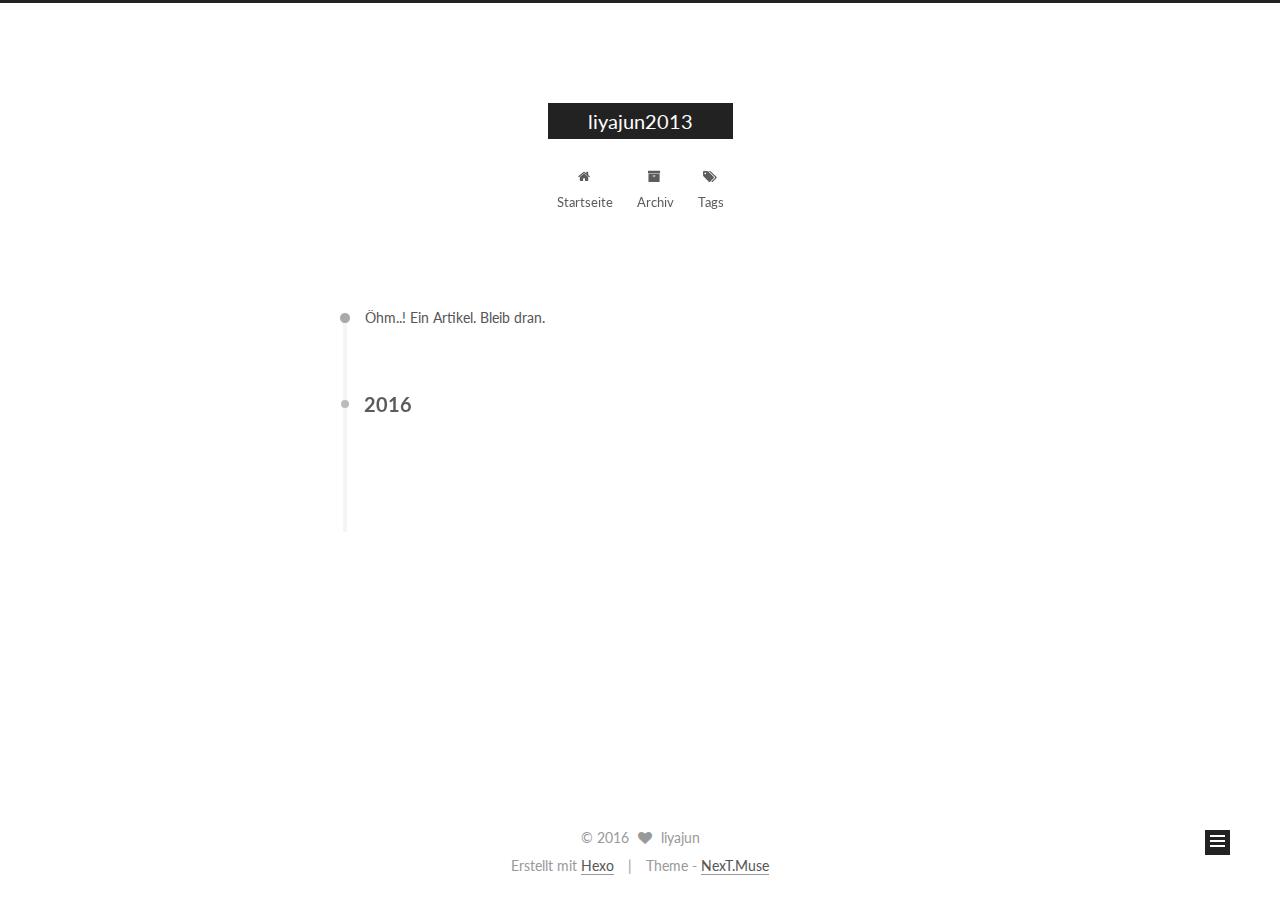
==== commit 4acff529: "修改测试" ====
--- a/archives/index.html
+++ b/archives/index.html
@@ -246,7 +246,7 @@
         
             <a class="post-title-link" href="/2016/08/02/hello-world/" itemprop="url">
               
-                <span itemprop="name">Hello World test</span>
+                <span itemprop="name">Hello hexo</span>
               
             </a>
         
--- a/css/main.css
+++ b/css/main.css
@@ -1548,7 +1548,7 @@
   width: 4px;
   height: 4px;
   border-radius: 50%;
-  background: #ffb1ff;
+  background: #ff62d0;
 }
 .links-of-blogroll {
   font-size: 13px;
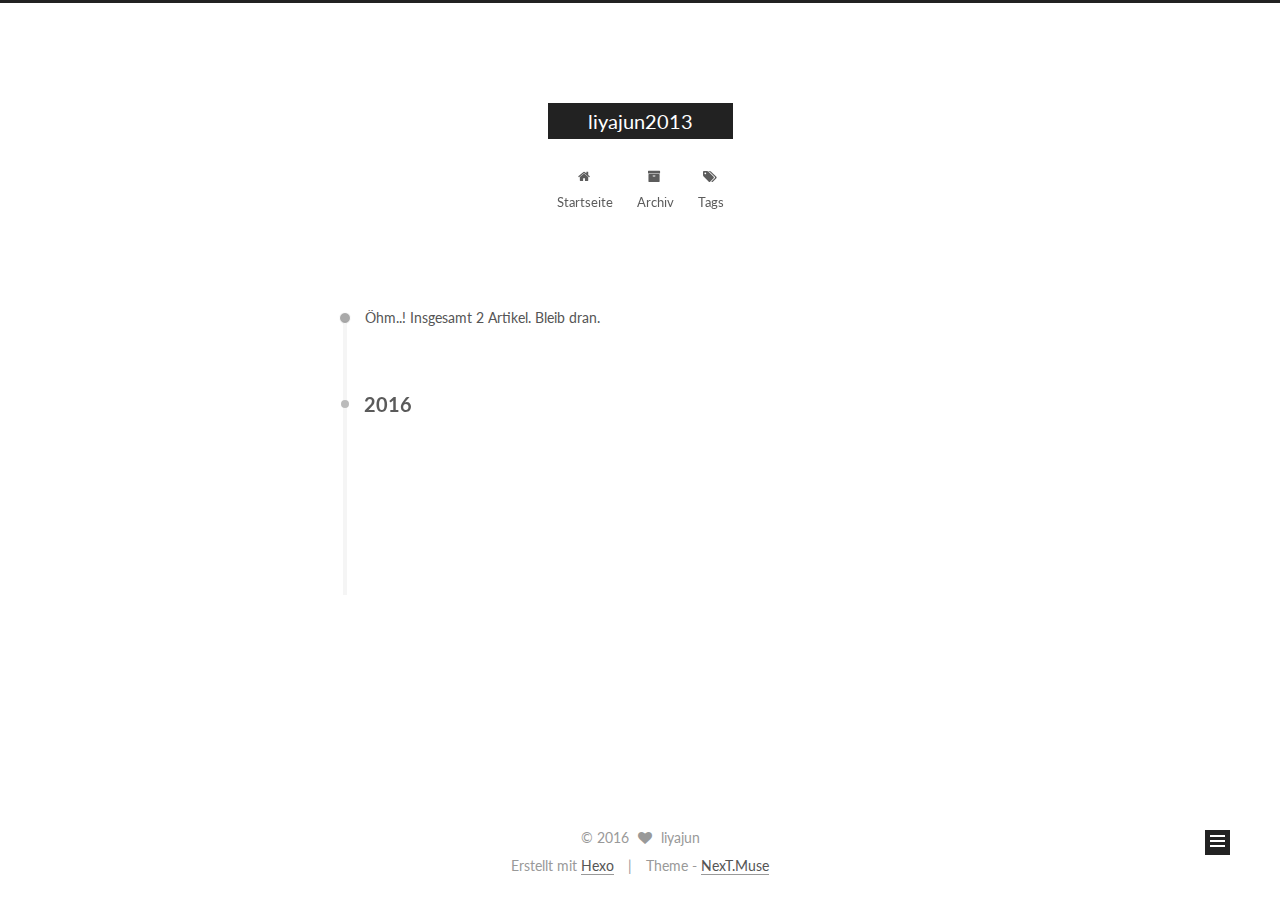
==== commit 868eb086: "mvp使用理解" ====
--- a/archives/index.html
+++ b/archives/index.html
@@ -220,7 +220,7 @@
       
         
       
-      Öhm..! Ein Artikel. Bleib dran.
+      Öhm..! Insgesamt 2 Artikel. Bleib dran.
     </span>
 
     
@@ -234,6 +234,43 @@
         <div class="collection-title">
           <h2 class="archive-year motion-element" id="archive-year-2016">2016</h2>
         </div>
+      
+      
+
+      
+
+  <article class="post post-type-normal" itemscope itemtype="http://schema.org/Article">
+    <header class="post-header">
+
+      <h1 class="post-title">
+        
+            <a class="post-title-link" href="/2016/08/05/mvp使用理解/" itemprop="url">
+              
+                <span itemprop="name">mvp使用理解</span>
+              
+            </a>
+        
+      </h1>
+
+      <div class="post-meta">
+        <time class="post-time" itemprop="dateCreated"
+              datetime="2016-08-05T15:51:01+08:00"
+              content="2016-08-05" >
+          08-05
+        </time>
+      </div>
+
+    </header>
+  </article>
+
+
+
+    
+
+      
+      
+      
+
       
       
 
@@ -309,7 +346,7 @@
         <nav class="site-state motion-element">
           <div class="site-state-item site-state-posts">
             <a href="/archives">
-              <span class="site-state-item-count">1</span>
+              <span class="site-state-item-count">2</span>
               <span class="site-state-item-name">Artikel</span>
             </a>
           </div>
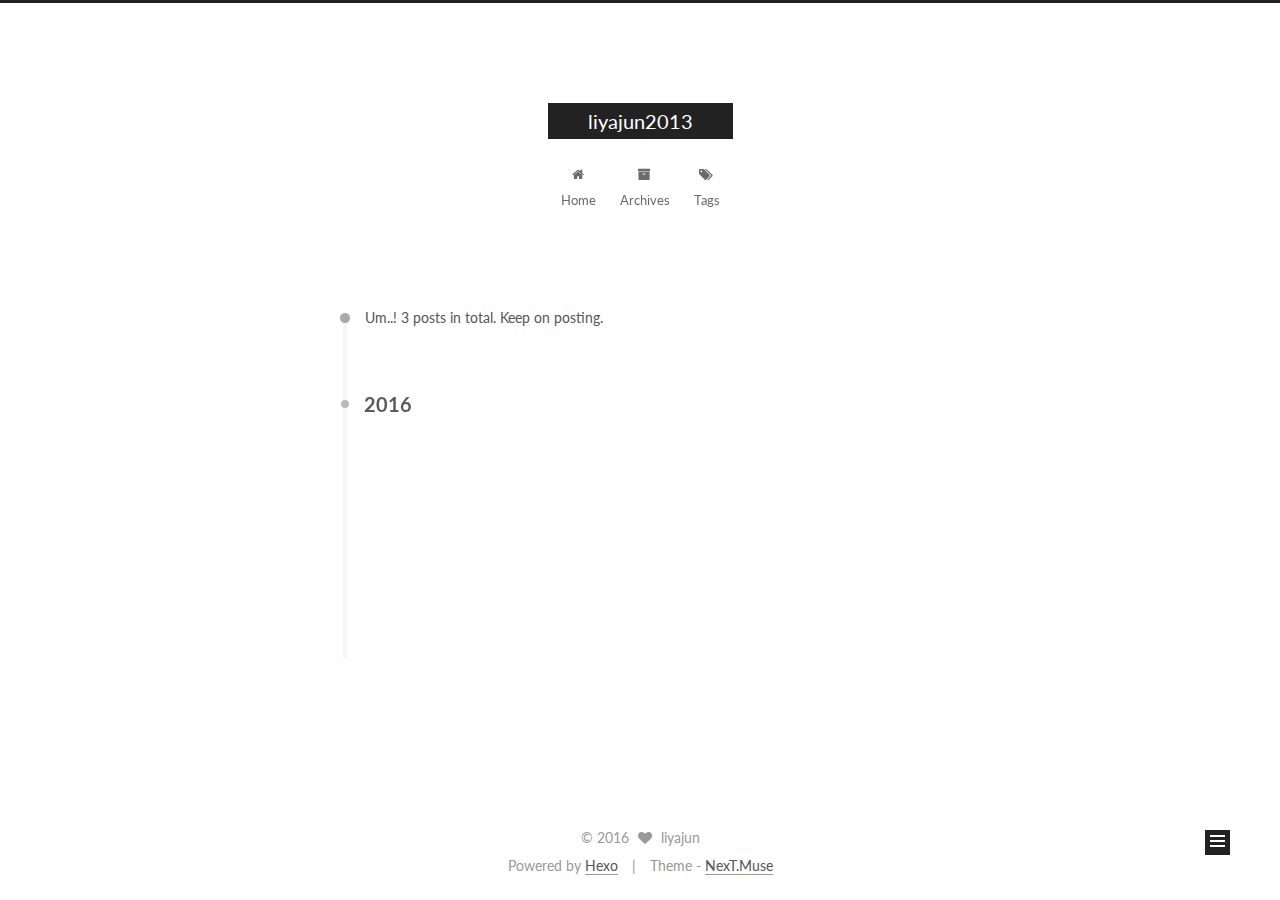
==== commit 9835e2d9: "沉浸式（Translucent）状态" ====
--- a/archives/index.html
+++ b/archives/index.html
@@ -112,7 +112,7 @@
 
   <link rel="canonical" href="http://yoursite.com/archives/"/>
 
-  <title> Archiv | liyajun2013 </title>
+  <title> Archive | liyajun2013 </title>
 </head>
 
 <body itemscope itemtype="http://schema.org/WebPage" lang="">
@@ -170,7 +170,7 @@
             
               <i class="menu-item-icon fa fa-fw fa-home"></i> <br />
             
-            Startseite
+            Home
           </a>
         </li>
       
@@ -180,7 +180,7 @@
             
               <i class="menu-item-icon fa fa-fw fa-archive"></i> <br />
             
-            Archiv
+            Archives
           </a>
         </li>
       
@@ -220,7 +220,7 @@
       
         
       
-      Öhm..! Insgesamt 2 Artikel. Bleib dran.
+      Um..! 3 posts in total. Keep on posting.
     </span>
 
     
@@ -234,6 +234,43 @@
         <div class="collection-title">
           <h2 class="archive-year motion-element" id="archive-year-2016">2016</h2>
         </div>
+      
+      
+
+      
+
+  <article class="post post-type-normal" itemscope itemtype="http://schema.org/Article">
+    <header class="post-header">
+
+      <h1 class="post-title">
+        
+            <a class="post-title-link" href="/2016/08/29/沉浸式（Translucent）状态栏/" itemprop="url">
+              
+                <span itemprop="name">沉浸式（Translucent）状态栏</span>
+              
+            </a>
+        
+      </h1>
+
+      <div class="post-meta">
+        <time class="post-time" itemprop="dateCreated"
+              datetime="2016-08-29T15:20:26+08:00"
+              content="2016-08-29" >
+          08-29
+        </time>
+      </div>
+
+    </header>
+  </article>
+
+
+
+    
+
+      
+      
+      
+
       
       
 
@@ -346,8 +383,8 @@
         <nav class="site-state motion-element">
           <div class="site-state-item site-state-posts">
             <a href="/archives">
-              <span class="site-state-item-count">2</span>
-              <span class="site-state-item-name">Artikel</span>
+              <span class="site-state-item-count">3</span>
+              <span class="site-state-item-name">posts</span>
             </a>
           </div>
 
@@ -394,7 +431,7 @@
 </div>
 
 <div class="powered-by">
-  Erstellt mit  <a class="theme-link" href="https://hexo.io">Hexo</a>
+  Powered by <a class="theme-link" href="https://hexo.io">Hexo</a>
 </div>
 
 <div class="theme-info">
